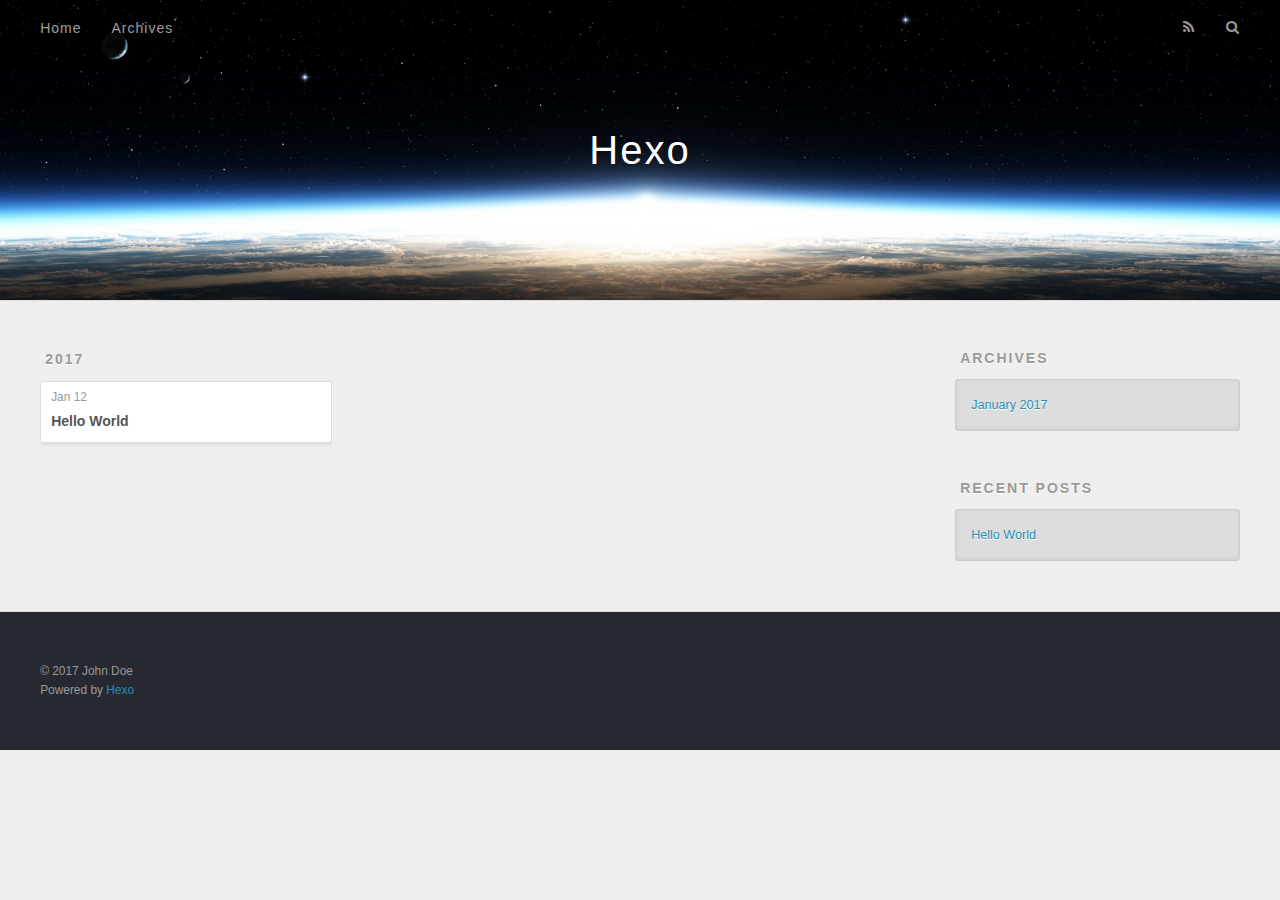
==== archives/index.html @ 36aadfd7 "build" ====
<!DOCTYPE html>
<html>
<head>
  <meta charset="utf-8">
  
  <title>Archives | Hexo</title>
  <meta name="viewport" content="width=device-width, initial-scale=1, maximum-scale=1">
  <meta property="og:type" content="website">
<meta property="og:title" content="Hexo">
<meta property="og:url" content="http://yoursite.com/archives/index.html">
<meta property="og:site_name" content="Hexo">
<meta name="twitter:card" content="summary">
<meta name="twitter:title" content="Hexo">
  
    <link rel="alternate" href="/atom.xml" title="Hexo" type="application/atom+xml">
  
  
    <link rel="icon" href="/favicon.png">
  
  
    <link href="//fonts.googleapis.com/css?family=Source+Code+Pro" rel="stylesheet" type="text/css">
  
  <link rel="stylesheet" href="/css/style.css">
  

</head>

<body>
  <div id="container">
    <div id="wrap">
      <header id="header">
  <div id="banner"></div>
  <div id="header-outer" class="outer">
    <div id="header-title" class="inner">
      <h1 id="logo-wrap">
        <a href="/" id="logo">Hexo</a>
      </h1>
      
    </div>
    <div id="header-inner" class="inner">
      <nav id="main-nav">
        <a id="main-nav-toggle" class="nav-icon"></a>
        
          <a class="main-nav-link" href="/">Home</a>
        
          <a class="main-nav-link" href="/archives">Archives</a>
        
      </nav>
      <nav id="sub-nav">
        
          <a id="nav-rss-link" class="nav-icon" href="/atom.xml" title="RSS Feed"></a>
        
        <a id="nav-search-btn" class="nav-icon" title="Search"></a>
      </nav>
      <div id="search-form-wrap">
        <form action="//google.com/search" method="get" accept-charset="UTF-8" class="search-form"><input type="search" name="q" results="0" class="search-form-input" placeholder="Search"><button type="submit" class="search-form-submit">&#xF002;</button><input type="hidden" name="sitesearch" value="http://yoursite.com"></form>
      </div>
    </div>
  </div>
</header>
      <div class="outer">
        <section id="main">
  
  
    
    
      
      
      <section class="archives-wrap">
        <div class="archive-year-wrap">
          <a href="/archives/2017" class="archive-year">2017</a>
        </div>
        <div class="archives">
    
    <article class="archive-article archive-type-post">
  <div class="archive-article-inner">
    <header class="archive-article-header">
      <a href="/2017/01/12/hello-world/" class="archive-article-date">
  <time datetime="2017-01-12T12:37:41.000Z" itemprop="datePublished">Jan 12</time>
</a>
      
  
    <h1 itemprop="name">
      <a class="archive-article-title" href="/2017/01/12/hello-world/">Hello World</a>
    </h1>
  

    </header>
  </div>
</article>
  
  
    </div></section>
  

</section>
        
          <aside id="sidebar">
  
    

  
    

  
    
  
    
  <div class="widget-wrap">
    <h3 class="widget-title">Archives</h3>
    <div class="widget">
      <ul class="archive-list"><li class="archive-list-item"><a class="archive-list-link" href="/archives/2017/01/">January 2017</a></li></ul>
    </div>
  </div>


  
    
  <div class="widget-wrap">
    <h3 class="widget-title">Recent Posts</h3>
    <div class="widget">
      <ul>
        
          <li>
            <a href="/2017/01/12/hello-world/">Hello World</a>
          </li>
        
      </ul>
    </div>
  </div>

  
</aside>
        
      </div>
      <footer id="footer">
  
  <div class="outer">
    <div id="footer-info" class="inner">
      &copy; 2017 John Doe<br>
      Powered by <a href="http://hexo.io/" target="_blank">Hexo</a>
    </div>
  </div>
</footer>
    </div>
    <nav id="mobile-nav">
  
    <a href="/" class="mobile-nav-link">Home</a>
  
    <a href="/archives" class="mobile-nav-link">Archives</a>
  
</nav>
    

<script src="//ajax.googleapis.com/ajax/libs/jquery/2.0.3/jquery.min.js"></script>


  <link rel="stylesheet" href="/fancybox/jquery.fancybox.css">
  <script src="/fancybox/jquery.fancybox.pack.js"></script>


<script src="/js/script.js"></script>

  </div>
</body>
</html>
---- css/style.css ----
body {
  width: 100%;
}
body:before,
body:after {
  content: "";
  display: table;
}
body:after {
  clear: both;
}
html,
body,
div,
span,
applet,
object,
iframe,
h1,
h2,
h3,
h4,
h5,
h6,
p,
blockquote,
pre,
a,
abbr,
acronym,
address,
big,
cite,
code,
del,
dfn,
em,
img,
ins,
kbd,
q,
s,
samp,
small,
strike,
strong,
sub,
sup,
tt,
var,
dl,
dt,
dd,
ol,
ul,
li,
fieldset,
form,
label,
legend,
table,
caption,
tbody,
tfoot,
thead,
tr,
th,
td {
  margin: 0;
  padding: 0;
  border: 0;
  outline: 0;
  font-weight: inherit;
  font-style: inherit;
  font-family: inherit;
  font-size: 100%;
  vertical-align: baseline;
}
body {
  line-height: 1;
  color: #000;
  background: #fff;
}
ol,
ul {
  list-style: none;
}
table {
  border-collapse: separate;
  border-spacing: 0;
  vertical-align: middle;
}
caption,
th,
td {
  text-align: left;
  font-weight: normal;
  vertical-align: middle;
}
a img {
  border: none;
}
input,
button {
  margin: 0;
  padding: 0;
}
input::-moz-focus-inner,
button::-moz-focus-inner {
  border: 0;
  padding: 0;
}
@font-face {
  font-family: FontAwesome;
  font-style: normal;
  font-weight: normal;
  src: url("fonts/fontawesome-webfont.eot?v=#4.0.3");
  src: url("fonts/fontawesome-webfont.eot?#iefix&v=#4.0.3") format("embedded-opentype"), url("fonts/fontawesome-webfont.woff?v=#4.0.3") format("woff"), url("fonts/fontawesome-webfont.ttf?v=#4.0.3") format("truetype"), url("fonts/fontawesome-webfont.svg#fontawesomeregular?v=#4.0.3") format("svg");
}
html,
body,
#container {
  height: 100%;
}
body {
  background: #eee;
  font: 14px "Helvetica Neue", Helvetica, Arial, sans-serif;
  -webkit-text-size-adjust: 100%;
}
.outer {
  max-width: 1220px;
  margin: 0 auto;
  padding: 0 20px;
}
.outer:before,
.outer:after {
  content: "";
  display: table;
}
.outer:after {
  clear: both;
}
.inner {
  display: inline;
  float: left;
  width: 98.33333333333333%;
  margin: 0 0.833333333333333%;
}
.left,
.alignleft {
  float: left;
}
.right,
.alignright {
  float: right;
}
.clear {
  clear: both;
}
#container {
  position: relative;
}
.mobile-nav-on {
  overflow: hidden;
}
#wrap {
  height: 100%;
  width: 100%;
  position: absolute;
  top: 0;
  left: 0;
  -webkit-transition: 0.2s ease-out;
  -moz-transition: 0.2s ease-out;
  -ms-transition: 0.2s ease-out;
  transition: 0.2s ease-out;
  z-index: 1;
  background: #eee;
}
.mobile-nav-on #wrap {
  left: 280px;
}
@media screen and (min-width: 768px) {
  #main {
    display: inline;
    float: left;
    width: 73.33333333333333%;
    margin: 0 0.833333333333333%;
  }
}
.article-date,
.article-category-link,
.archive-year,
.widget-title {
  text-decoration: none;
  text-transform: uppercase;
  letter-spacing: 2px;
  color: #999;
  margin-bottom: 1em;
  margin-left: 5px;
  line-height: 1em;
  text-shadow: 0 1px #fff;
  font-weight: bold;
}
.article-inner,
.archive-article-inner {
  background: #fff;
  -webkit-box-shadow: 1px 2px 3px #ddd;
  box-shadow: 1px 2px 3px #ddd;
  border: 1px solid #ddd;
  border-radius: 3px;
}
.article-entry h1,
.widget h1 {
  font-size: 2em;
}
.article-entry h2,
.widget h2 {
  font-size: 1.5em;
}
.article-entry h3,
.widget h3 {
  font-size: 1.3em;
}
.article-entry h4,
.widget h4 {
  font-size: 1.2em;
}
.article-entry h5,
.widget h5 {
  font-size: 1em;
}
.article-entry h6,
.widget h6 {
  font-size: 1em;
  color: #999;
}
.article-entry hr,
.widget hr {
  border: 1px dashed #ddd;
}
.article-entry strong,
.widget strong {
  font-weight: bold;
}
.article-entry em,
.widget em,
.article-entry cite,
.widget cite {
  font-style: italic;
}
.article-entry sup,
.widget sup,
.article-entry sub,
.widget sub {
  font-size: 0.75em;
  line-height: 0;
  position: relative;
  vertical-align: baseline;
}
.article-entry sup,
.widget sup {
  top: -0.5em;
}
.article-entry sub,
.widget sub {
  bottom: -0.2em;
}
.article-entry small,
.widget small {
  font-size: 0.85em;
}
.article-entry acronym,
.widget acronym,
.article-entry abbr,
.widget abbr {
  border-bottom: 1px dotted;
}
.article-entry ul,
.widget ul,
.article-entry ol,
.widget ol,
.article-entry dl,
.widget dl {
  margin: 0 20px;
  line-height: 1.6em;
}
.article-entry ul ul,
.widget ul ul,
.article-entry ol ul,
.widget ol ul,
.article-entry ul ol,
.widget ul ol,
.article-entry ol ol,
.widget ol ol {
  margin-top: 0;
  margin-bottom: 0;
}
.article-entry ul,
.widget ul {
  list-style: disc;
}
.article-entry ol,
.widget ol {
  list-style: decimal;
}
.article-entry dt,
.widget dt {
  font-weight: bold;
}
#header {
  height: 300px;
  position: relative;
  border-bottom: 1px solid #ddd;
}
#header:before,
#header:after {
  content: "";
  position: absolute;
  left: 0;
  right: 0;
  height: 40px;
}
#header:before {
  top: 0;
  background: -webkit-linear-gradient(rgba(0,0,0,0.2), transparent);
  background: -moz-linear-gradient(rgba(0,0,0,0.2), transparent);
  background: -ms-linear-gradient(rgba(0,0,0,0.2), transparent);
  background: linear-gradient(rgba(0,0,0,0.2), transparent);
}
#header:after {
  bottom: 0;
  background: -webkit-linear-gradient(transparent, rgba(0,0,0,0.2));
  background: -moz-linear-gradient(transparent, rgba(0,0,0,0.2));
  background: -ms-linear-gradient(transparent, rgba(0,0,0,0.2));
  background: linear-gradient(transparent, rgba(0,0,0,0.2));
}
#header-outer {
  height: 100%;
  position: relative;
}
#header-inner {
  position: relative;
  overflow: hidden;
}
#banner {
  position: absolute;
  top: 0;
  left: 0;
  width: 100%;
  height: 100%;
  background: url("images/banner.jpg") center #000;
  -webkit-background-size: cover;
  -moz-background-size: cover;
  background-size: cover;
  z-index: -1;
}
#header-title {
  text-align: center;
  height: 40px;
  position: absolute;
  top: 50%;
  left: 0;
  margin-top: -20px;
}
#logo,
#subtitle {
  text-decoration: none;
  color: #fff;
  font-weight: 300;
  text-shadow: 0 1px 4px rgba(0,0,0,0.3);
}
#logo {
  font-size: 40px;
  line-height: 40px;
  letter-spacing: 2px;
}
#subtitle {
  font-size: 16px;
  line-height: 16px;
  letter-spacing: 1px;
}
#subtitle-wrap {
  margin-top: 16px;
}
#main-nav {
  float: left;
  margin-left: -15px;
}
.nav-icon,
.main-nav-link {
  float: left;
  color: #fff;
  opacity: 0.6;
  text-decoration: none;
  text-shadow: 0 1px rgba(0,0,0,0.2);
  -webkit-transition: opacity 0.2s;
  -moz-transition: opacity 0.2s;
  -ms-transition: opacity 0.2s;
  transition: opacity 0.2s;
  display: block;
  padding: 20px 15px;
}
.nav-icon:hover,
.main-nav-link:hover {
  opacity: 1;
}
.nav-icon {
  font-family: FontAwesome;
  text-align: center;
  font-size: 14px;
  width: 14px;
  height: 14px;
  padding: 20px 15px;
  position: relative;
  cursor: pointer;
}
.main-nav-link {
  font-weight: 300;
  letter-spacing: 1px;
}
@media screen and (max-width: 479px) {
  .main-nav-link {
    display: none;
  }
}
#main-nav-toggle {
  display: none;
}
#main-nav-toggle:before {
  content: "\f0c9";
}
@media screen and (max-width: 479px) {
  #main-nav-toggle {
    display: block;
  }
}
#sub-nav {
  float: right;
  margin-right: -15px;
}
#nav-rss-link:before {
  content: "\f09e";
}
#nav-search-btn:before {
  content: "\f002";
}
#search-form-wrap {
  position: absolute;
  top: 15px;
  width: 150px;
  height: 30px;
  right: -150px;
  opacity: 0;
  -webkit-transition: 0.2s ease-out;
  -moz-transition: 0.2s ease-out;
  -ms-transition: 0.2s ease-out;
  transition: 0.2s ease-out;
}
#search-form-wrap.on {
  opacity: 1;
  right: 0;
}
@media screen and (max-width: 479px) {
  #search-form-wrap {
    width: 100%;
    right: -100%;
  }
}
.search-form {
  position: absolute;
  top: 0;
  left: 0;
  right: 0;
  background: #fff;
  padding: 5px 15px;
  border-radius: 15px;
  -webkit-box-shadow: 0 0 10px rgba(0,0,0,0.3);
  box-shadow: 0 0 10px rgba(0,0,0,0.3);
}
.search-form-input {
  border: none;
  background: none;
  color: #555;
  width: 100%;
  font: 13px "Helvetica Neue", Helvetica, Arial, sans-serif;
  outline: none;
}
.search-form-input::-webkit-search-results-decoration,
.search-form-input::-webkit-search-cancel-button {
  -webkit-appearance: none;
}
.search-form-submit {
  position: absolute;
  top: 50%;
  right: 10px;
  margin-top: -7px;
  font: 13px FontAwesome;
  border: none;
  background: none;
  color: #bbb;
  cursor: pointer;
}
.search-form-submit:hover,
.search-form-submit:focus {
  color: #777;
}
.article {
  margin: 50px 0;
}
.article-inner {
  overflow: hidden;
}
.article-meta:before,
.article-meta:after {
  content: "";
  display: table;
}
.article-meta:after {
  clear: both;
}
.article-date {
  float: left;
}
.article-category {
  float: left;
  line-height: 1em;
  color: #ccc;
  text-shadow: 0 1px #fff;
  margin-left: 8px;
}
.article-category:before {
  content: "\2022";
}
.article-category-link {
  margin: 0 12px 1em;
}
.article-header {
  padding: 20px 20px 0;
}
.article-title {
  text-decoration: none;
  font-size: 2em;
  font-weight: bold;
  color: #555;
  line-height: 1.1em;
  -webkit-transition: color 0.2s;
  -moz-transition: color 0.2s;
  -ms-transition: color 0.2s;
  transition: color 0.2s;
}
a.article-title:hover {
  color: #258fb8;
}
.article-entry {
  color: #555;
  padding: 0 20px;
}
.article-entry:before,
.article-entry:after {
  content: "";
  display: table;
}
.article-entry:after {
  clear: both;
}
.article-entry p,
.article-entry table {
  line-height: 1.6em;
  margin: 1.6em 0;
}
.article-entry h1,
.article-entry h2,
.article-entry h3,
.article-entry h4,
.article-entry h5,
.article-entry h6 {
  font-weight: bold;
}
.article-entry h1,
.article-entry h2,
.article-entry h3,
.article-entry h4,
.article-entry h5,
.article-entry h6 {
  line-height: 1.1em;
  margin: 1.1em 0;
}
.article-entry a {
  color: #258fb8;
  text-decoration: none;
}
.article-entry a:hover {
  text-decoration: underline;
}
.article-entry ul,
.article-entry ol,
.article-entry dl {
  margin-top: 1.6em;
  margin-bottom: 1.6em;
}
.article-entry img,
.article-entry video {
  max-width: 100%;
  height: auto;
  display: block;
  margin: auto;
}
.article-entry iframe {
  border: none;
}
.article-entry table {
  width: 100%;
  border-collapse: collapse;
  border-spacing: 0;
}
.article-entry th {
  font-weight: bold;
  border-bottom: 3px solid #ddd;
  padding-bottom: 0.5em;
}
.article-entry td {
  border-bottom: 1px solid #ddd;
  padding: 10px 0;
}
.article-entry blockquote {
  font-family: Georgia, "Times New Roman", serif;
  font-size: 1.4em;
  margin: 1.6em 20px;
  text-align: center;
}
.article-entry blockquote footer {
  font-size: 14px;
  margin: 1.6em 0;
  font-family: "Helvetica Neue", Helvetica, Arial, sans-serif;
}
.article-entry blockquote footer cite:before {
  content: "—";
  padding: 0 0.5em;
}
.article-entry .pullquote {
  text-align: left;
  width: 45%;
  margin: 0;
}
.article-entry .pullquote.left {
  margin-left: 0.5em;
  margin-right: 1em;
}
.article-entry .pullquote.right {
  margin-right: 0.5em;
  margin-left: 1em;
}
.article-entry .caption {
  color: #999;
  display: block;
  font-size: 0.9em;
  margin-top: 0.5em;
  position: relative;
  text-align: center;
}
.article-entry .video-container {
  position: relative;
  padding-top: 56.25%;
  height: 0;
  overflow: hidden;
}
.article-entry .video-container iframe,
.article-entry .video-container object,
.article-entry .video-container embed {
  position: absolute;
  top: 0;
  left: 0;
  width: 100%;
  height: 100%;
  margin-top: 0;
}
.article-more-link a {
  display: inline-block;
  line-height: 1em;
  padding: 6px 15px;
  border-radius: 15px;
  background: #eee;
  color: #999;
  text-shadow: 0 1px #fff;
  text-decoration: none;
}
.article-more-link a:hover {
  background: #258fb8;
  color: #fff;
  text-decoration: none;
  text-shadow: 0 1px #1e7293;
}
.article-footer {
  font-size: 0.85em;
  line-height: 1.6em;
  border-top: 1px solid #ddd;
  padding-top: 1.6em;
  margin: 0 20px 20px;
}
.article-footer:before,
.article-footer:after {
  content: "";
  display: table;
}
.article-footer:after {
  clear: both;
}
.article-footer a {
  color: #999;
  text-decoration: none;
}
.article-footer a:hover {
  color: #555;
}
.article-tag-list-item {
  float: left;
  margin-right: 10px;
}
.article-tag-list-link:before {
  content: "#";
}
.article-comment-link {
  float: right;
}
.article-comment-link:before {
  content: "\f075";
  font-family: FontAwesome;
  padding-right: 8px;
}
.article-share-link {
  cursor: pointer;
  float: right;
  margin-left: 20px;
}
.article-share-link:before {
  content: "\f064";
  font-family: FontAwesome;
  padding-right: 6px;
}
#article-nav {
  position: relative;
}
#article-nav:before,
#article-nav:after {
  content: "";
  display: table;
}
#article-nav:after {
  clear: both;
}
@media screen and (min-width: 768px) {
  #article-nav {
    margin: 50px 0;
  }
  #article-nav:before {
    width: 8px;
    height: 8px;
    position: absolute;
    top: 50%;
    left: 50%;
    margin-top: -4px;
    margin-left: -4px;
    content: "";
    border-radius: 50%;
    background: #ddd;
    -webkit-box-shadow: 0 1px 2px #fff;
    box-shadow: 0 1px 2px #fff;
  }
}
.article-nav-link-wrap {
  text-decoration: none;
  text-shadow: 0 1px #fff;
  color: #999;
  -webkit-box-sizing: border-box;
  -moz-box-sizing: border-box;
  box-sizing: border-box;
  margin-top: 50px;
  text-align: center;
  display: block;
}
.article-nav-link-wrap:hover {
  color: #555;
}
@media screen and (min-width: 768px) {
  .article-nav-link-wrap {
    width: 50%;
    margin-top: 0;
  }
}
@media screen and (min-width: 768px) {
  #article-nav-newer {
    float: left;
    text-align: right;
    padding-right: 20px;
  }
}
@media screen and (min-width: 768px) {
  #article-nav-older {
    float: right;
    text-align: left;
    padding-left: 20px;
  }
}
.article-nav-caption {
  text-transform: uppercase;
  letter-spacing: 2px;
  color: #ddd;
  line-height: 1em;
  font-weight: bold;
}
#article-nav-newer .article-nav-caption {
  margin-right: -2px;
}
.article-nav-title {
  font-size: 0.85em;
  line-height: 1.6em;
  margin-top: 0.5em;
}
.article-share-box {
  position: absolute;
  display: none;
  background: #fff;
  -webkit-box-shadow: 1px 2px 10px rgba(0,0,0,0.2);
  box-shadow: 1px 2px 10px rgba(0,0,0,0.2);
  border-radius: 3px;
  margin-left: -145px;
  overflow: hidden;
  z-index: 1;
}
.article-share-box.on {
  display: block;
}
.article-share-input {
  width: 100%;
  background: none;
  -webkit-box-sizing: border-box;
  -moz-box-sizing: border-box;
  box-sizing: border-box;
  font: 14px "Helvetica Neue", Helvetica, Arial, sans-serif;
  padding: 0 15px;
  color: #555;
  outline: none;
  border: 1px solid #ddd;
  border-radius: 3px 3px 0 0;
  height: 36px;
  line-height: 36px;
}
.article-share-links {
  background: #eee;
}
.article-share-links:before,
.article-share-links:after {
  content: "";
  display: table;
}
.article-share-links:after {
  clear: both;
}
.article-share-twitter,
.article-share-facebook,
.article-share-pinterest,
.article-share-google {
  width: 50px;
  height: 36px;
  display: block;
  float: left;
  position: relative;
  color: #999;
  text-shadow: 0 1px #fff;
}
.article-share-twitter:before,
.article-share-facebook:before,
.article-share-pinterest:before,
.article-share-google:before {
  font-size: 20px;
  font-family: FontAwesome;
  width: 20px;
  height: 20px;
  position: absolute;
  top: 50%;
  left: 50%;
  margin-top: -10px;
  margin-left: -10px;
  text-align: center;
}
.article-share-twitter:hover,
.article-share-facebook:hover,
.article-share-pinterest:hover,
.article-share-google:hover {
  color: #fff;
}
.article-share-twitter:before {
  content: "\f099";
}
.article-share-twitter:hover {
  background: #00aced;
  text-shadow: 0 1px #008abe;
}
.article-share-facebook:before {
  content: "\f09a";
}
.article-share-facebook:hover {
  background: #3b5998;
  text-shadow: 0 1px #2f477a;
}
.article-share-pinterest:before {
  content: "\f0d2";
}
.article-share-pinterest:hover {
  background: #cb2027;
  text-shadow: 0 1px #a21a1f;
}
.article-share-google:before {
  content: "\f0d5";
}
.article-share-google:hover {
  background: #dd4b39;
  text-shadow: 0 1px #be3221;
}
.article-gallery {
  background: #000;
  position: relative;
}
.article-gallery-photos {
  position: relative;
  overflow: hidden;
}
.article-gallery-img {
  display: none;
  max-width: 100%;
}
.article-gallery-img:first-child {
  display: block;
}
.article-gallery-img.loaded {
  position: absolute;
  display: block;
}
.article-gallery-img img {
  display: block;
  max-width: 100%;
  margin: 0 auto;
}
#comments {
  background: #fff;
  -webkit-box-shadow: 1px 2px 3px #ddd;
  box-shadow: 1px 2px 3px #ddd;
  padding: 20px;
  border: 1px solid #ddd;
  border-radius: 3px;
  margin: 50px 0;
}
#comments a {
  color: #258fb8;
}
.archives-wrap {
  margin: 50px 0;
}
.archives:before,
.archives:after {
  content: "";
  display: table;
}
.archives:after {
  clear: both;
}
.archive-year-wrap {
  margin-bottom: 1em;
}
.archives {
  -webkit-column-gap: 10px;
  -moz-column-gap: 10px;
  column-gap: 10px;
}
@media screen and (min-width: 480px) and (max-width: 767px) {
  .archives {
    -webkit-column-count: 2;
    -moz-column-count: 2;
    column-count: 2;
  }
}
@media screen and (min-width: 768px) {
  .archives {
    -webkit-column-count: 3;
    -moz-column-count: 3;
    column-count: 3;
  }
}
.archive-article {
  -webkit-column-break-inside: avoid;
  page-break-inside: avoid;
  overflow: hidden;
  break-inside: avoid-column;
}
.archive-article-inner {
  padding: 10px;
  margin-bottom: 15px;
}
.archive-article-title {
  text-decoration: none;
  font-weight: bold;
  color: #555;
  -webkit-transition: color 0.2s;
  -moz-transition: color 0.2s;
  -ms-transition: color 0.2s;
  transition: color 0.2s;
  line-height: 1.6em;
}
.archive-article-title:hover {
  color: #258fb8;
}
.archive-article-footer {
  margin-top: 1em;
}
.archive-article-date {
  color: #999;
  text-decoration: none;
  font-size: 0.85em;
  line-height: 1em;
  margin-bottom: 0.5em;
  display: block;
}
#page-nav {
  margin: 50px auto;
  background: #fff;
  -webkit-box-shadow: 1px 2px 3px #ddd;
  box-shadow: 1px 2px 3px #ddd;
  border: 1px solid #ddd;
  border-radius: 3px;
  text-align: center;
  color: #999;
  overflow: hidden;
}
#page-nav:before,
#page-nav:after {
  content: "";
  display: table;
}
#page-nav:after {
  clear: both;
}
#page-nav a,
#page-nav span {
  padding: 10px 20px;
  line-height: 1;
  height: 2ex;
}
#page-nav a {
  color: #999;
  text-decoration: none;
}
#page-nav a:hover {
  background: #999;
  color: #fff;
}
#page-nav .prev {
  float: left;
}
#page-nav .next {
  float: right;
}
#page-nav .page-number {
  display: inline-block;
}
@media screen and (max-width: 479px) {
  #page-nav .page-number {
    display: none;
  }
}
#page-nav .current {
  color: #555;
  font-weight: bold;
}
#page-nav .space {
  color: #ddd;
}
#footer {
  background: #262a30;
  padding: 50px 0;
  border-top: 1px solid #ddd;
  color: #999;
}
#footer a {
  color: #258fb8;
  text-decoration: none;
}
#footer a:hover {
  text-decoration: underline;
}
#footer-info {
  line-height: 1.6em;
  font-size: 0.85em;
}
.article-entry pre,
.article-entry .highlight {
  background: #2d2d2d;
  margin: 0 -20px;
  padding: 15px 20px;
  border-style: solid;
  border-color: #ddd;
  border-width: 1px 0;
  overflow: auto;
  color: #ccc;
  line-height: 22.400000000000002px;
}
.article-entry .highlight .gutter pre,
.article-entry .gist .gist-file .gist-data .line-numbers {
  color: #666;
  font-size: 0.85em;
}
.article-entry pre,
.article-entry code {
  font-family: "Source Code Pro", Consolas, Monaco, Menlo, Consolas, monospace;
}
.article-entry code {
  background: #eee;
  text-shadow: 0 1px #fff;
  padding: 0 0.3em;
}
.article-entry pre code {
  background: none;
  text-shadow: none;
  padding: 0;
}
.article-entry .highlight pre {
  border: none;
  margin: 0;
  padding: 0;
}
.article-entry .highlight table {
  margin: 0;
  width: auto;
}
.article-entry .highlight td {
  border: none;
  padding: 0;
}
.article-entry .highlight figcaption {
  font-size: 0.85em;
  color: #999;
  line-height: 1em;
  margin-bottom: 1em;
}
.article-entry .highlight figcaption:before,
.article-entry .highlight figcaption:after {
  content: "";
  display: table;
}
.article-entry .highlight figcaption:after {
  clear: both;
}
.article-entry .highlight figcaption a {
  float: right;
}
.article-entry .highlight .gutter pre {
  text-align: right;
  padding-right: 20px;
}
.article-entry .highlight .line {
  height: 22.400000000000002px;
}
.article-entry .highlight .line.marked {
  background: #515151;
}
.article-entry .gist {
  margin: 0 -20px;
  border-style: solid;
  border-color: #ddd;
  border-width: 1px 0;
  background: #2d2d2d;
  padding: 15px 20px 15px 0;
}
.article-entry .gist .gist-file {
  border: none;
  font-family: "Source Code Pro", Consolas, Monaco, Menlo, Consolas, monospace;
  margin: 0;
}
.article-entry .gist .gist-file .gist-data {
  background: none;
  border: none;
}
.article-entry .gist .gist-file .gist-data .line-numbers {
  background: none;
  border: none;
  padding: 0 20px 0 0;
}
.article-entry .gist .gist-file .gist-data .line-data {
  padding: 0 !important;
}
.article-entry .gist .gist-file .highlight {
  margin: 0;
  padding: 0;
  border: none;
}
.article-entry .gist .gist-file .gist-meta {
  background: #2d2d2d;
  color: #999;
  font: 0.85em "Helvetica Neue", Helvetica, Arial, sans-serif;
  text-shadow: 0 0;
  padding: 0;
  margin-top: 1em;
  margin-left: 20px;
}
.article-entry .gist .gist-file .gist-meta a {
  color: #258fb8;
  font-weight: normal;
}
.article-entry .gist .gist-file .gist-meta a:hover {
  text-decoration: underline;
}
pre .comment,
pre .title {
  color: #999;
}
pre .variable,
pre .attribute,
pre .tag,
pre .regexp,
pre .ruby .constant,
pre .xml .tag .title,
pre .xml .pi,
pre .xml .doctype,
pre .html .doctype,
pre .css .id,
pre .css .class,
pre .css .pseudo {
  color: #f2777a;
}
pre .number,
pre .preprocessor,
pre .built_in,
pre .literal,
pre .params,
pre .constant {
  color: #f99157;
}
pre .class,
pre .ruby .class .title,
pre .css .rules .attribute {
  color: #9c9;
}
pre .string,
pre .value,
pre .inheritance,
pre .header,
pre .ruby .symbol,
pre .xml .cdata {
  color: #9c9;
}
pre .css .hexcolor {
  color: #6cc;
}
pre .function,
pre .python .decorator,
pre .python .title,
pre .ruby .function .title,
pre .ruby .title .keyword,
pre .perl .sub,
pre .javascript .title,
pre .coffeescript .title {
  color: #69c;
}
pre .keyword,
pre .javascript .function {
  color: #c9c;
}
@media screen and (max-width: 479px) {
  #mobile-nav {
    position: absolute;
    top: 0;
    left: 0;
    width: 280px;
    height: 100%;
    background: #191919;
    border-right: 1px solid #fff;
  }
}
@media screen and (max-width: 479px) {
  .mobile-nav-link {
    display: block;
    color: #999;
    text-decoration: none;
    padding: 15px 20px;
    font-weight: bold;
  }
  .mobile-nav-link:hover {
    color: #fff;
  }
}
@media screen and (min-width: 768px) {
  #sidebar {
    display: inline;
    float: left;
    width: 23.333333333333332%;
    margin: 0 0.833333333333333%;
  }
}
.widget-wrap {
  margin: 50px 0;
}
.widget {
  color: #777;
  text-shadow: 0 1px #fff;
  background: #ddd;
  -webkit-box-shadow: 0 -1px 4px #ccc inset;
  box-shadow: 0 -1px 4px #ccc inset;
  border: 1px solid #ccc;
  padding: 15px;
  border-radius: 3px;
}
.widget a {
  color: #258fb8;
  text-decoration: none;
}
.widget a:hover {
  text-decoration: underline;
}
.widget ul ul,
.widget ol ul,
.widget dl ul,
.widget ul ol,
.widget ol ol,
.widget dl ol,
.widget ul dl,
.widget ol dl,
.widget dl dl {
  margin-left: 15px;
  list-style: disc;
}
.widget {
  line-height: 1.6em;
  word-wrap: break-word;
  font-size: 0.9em;
}
.widget ul,
.widget ol {
  list-style: none;
  margin: 0;
}
.widget ul ul,
.widget ol ul,
.widget ul ol,
.widget ol ol {
  margin: 0 20px;
}
.widget ul ul,
.widget ol ul {
  list-style: disc;
}
.widget ul ol,
.widget ol ol {
  list-style: decimal;
}
.category-list-count,
.tag-list-count,
.archive-list-count {
  padding-left: 5px;
  color: #999;
  font-size: 0.85em;
}
.category-list-count:before,
.tag-list-count:before,
.archive-list-count:before {
  content: "(";
}
.category-list-count:after,
.tag-list-count:after,
.archive-list-count:after {
  content: ")";
}
.tagcloud a {
  margin-right: 5px;
  display: inline-block;
}
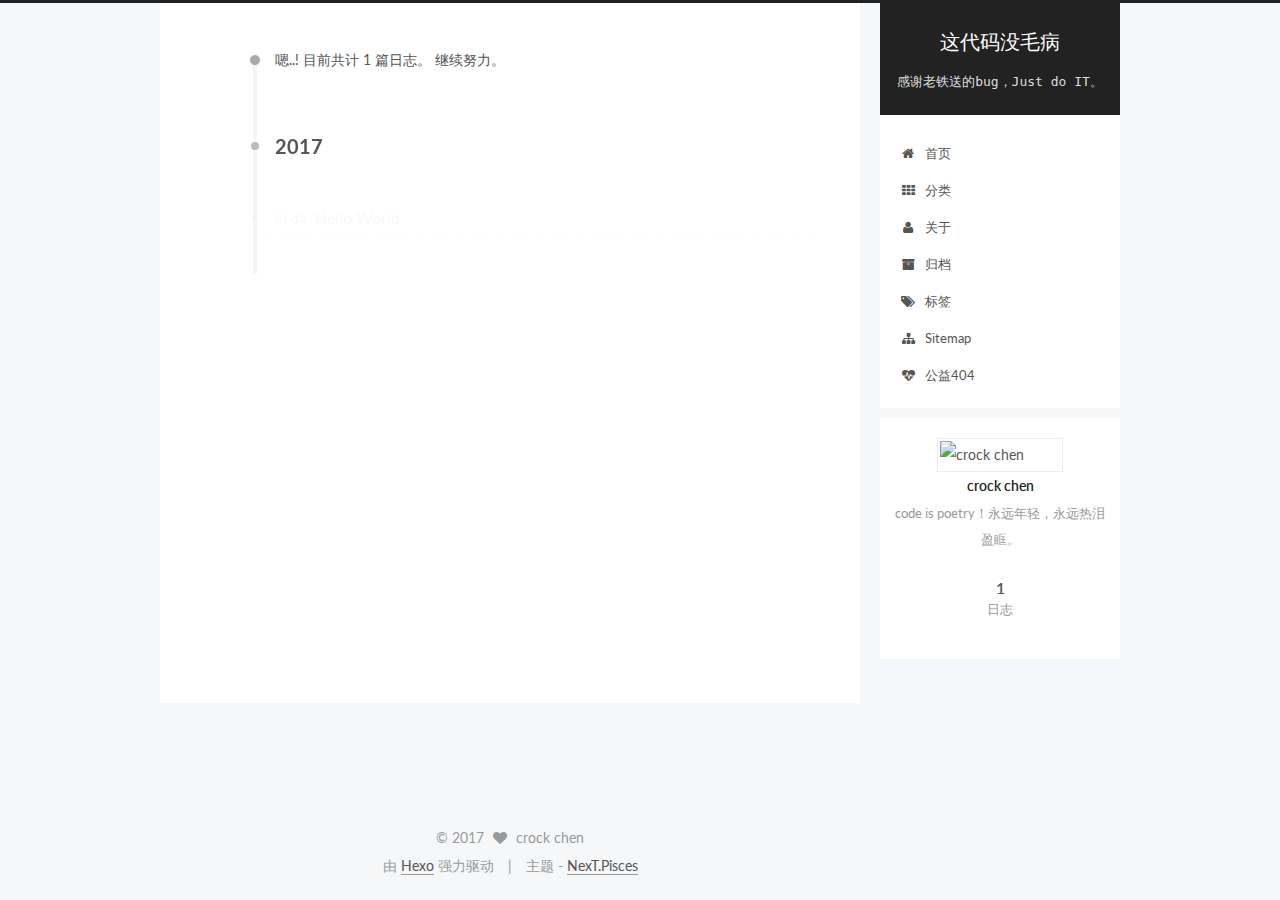
==== commit a91678de: "更新主题" ====
--- a/archives/index.html
+++ b/archives/index.html
@@ -1,166 +1,562 @@
-<!DOCTYPE html>
-<html>
+<!doctype html>
+
+
+
+  
+
+
+<html class="theme-next pisces use-motion" lang="zh-Hans">
 <head>
-  <meta charset="utf-8">
-  
-  <title>Archives | Hexo</title>
-  <meta name="viewport" content="width=device-width, initial-scale=1, maximum-scale=1">
-  <meta property="og:type" content="website">
-<meta property="og:title" content="Hexo">
+  <meta charset="UTF-8"/>
+<meta http-equiv="X-UA-Compatible" content="IE=edge" />
+<meta name="viewport" content="width=device-width, initial-scale=1, maximum-scale=1"/>
+
+
+
+<meta http-equiv="Cache-Control" content="no-transform" />
+<meta http-equiv="Cache-Control" content="no-siteapp" />
+
+
+
+
+
+
+
+
+
+
+
+
+  
+  
+  <link href="/lib/fancybox/source/jquery.fancybox.css?v=2.1.5" rel="stylesheet" type="text/css" />
+
+
+
+
+  
+  
+  
+  
+
+  
+    
+    
+  
+
+  
+
+  
+
+  
+
+  
+
+  
+    
+    
+    <link href="//fonts.googleapis.com/css?family=Lato:300,300italic,400,400italic,700,700italic&subset=latin,latin-ext" rel="stylesheet" type="text/css">
+  
+
+
+
+
+
+
+<link href="/lib/font-awesome/css/font-awesome.min.css?v=4.6.2" rel="stylesheet" type="text/css" />
+
+<link href="/css/main.css?v=5.1.0" rel="stylesheet" type="text/css" />
+
+
+  <meta name="keywords" content="Hexo, NexT" />
+
+
+
+
+
+
+
+
+  <link rel="shortcut icon" type="image/x-icon" href="/favicon.ico?v=5.1.0" />
+
+
+
+
+
+
+<meta name="description" content="code is poetry！永远年轻，永远热泪盈眶。">
+<meta property="og:type" content="website">
+<meta property="og:title" content="这代码没毛病">
 <meta property="og:url" content="http://yoursite.com/archives/index.html">
-<meta property="og:site_name" content="Hexo">
+<meta property="og:site_name" content="这代码没毛病">
+<meta property="og:description" content="code is poetry！永远年轻，永远热泪盈眶。">
 <meta name="twitter:card" content="summary">
-<meta name="twitter:title" content="Hexo">
-  
-    <link rel="alternate" href="/atom.xml" title="Hexo" type="application/atom+xml">
-  
-  
-    <link rel="icon" href="/favicon.png">
-  
-  
-    <link href="//fonts.googleapis.com/css?family=Source+Code+Pro" rel="stylesheet" type="text/css">
-  
-  <link rel="stylesheet" href="/css/style.css">
-  
-
+<meta name="twitter:title" content="这代码没毛病">
+<meta name="twitter:description" content="code is poetry！永远年轻，永远热泪盈眶。">
+
+
+
+<script type="text/javascript" id="hexo.configurations">
+  var NexT = window.NexT || {};
+  var CONFIG = {
+    root: '/',
+    scheme: 'Pisces',
+    sidebar: {"position":"right","display":"post"},
+    fancybox: true,
+    motion: true,
+    duoshuo: {
+      userId: '0',
+      author: '博主'
+    },
+    algolia: {
+      applicationID: '',
+      apiKey: '',
+      indexName: '',
+      hits: {"per_page":10},
+      labels: {"input_placeholder":"Search for Posts","hits_empty":"We didn't find any results for the search: ${query}","hits_stats":"${hits} results found in ${time} ms"}
+    }
+  };
+</script>
+
+
+
+  <link rel="canonical" href="http://yoursite.com/archives/"/>
+
+
+
+
+
+  <title> 归档 | 这代码没毛病 </title>
 </head>
 
-<body>
-  <div id="container">
-    <div id="wrap">
-      <header id="header">
-  <div id="banner"></div>
-  <div id="header-outer" class="outer">
-    <div id="header-title" class="inner">
-      <h1 id="logo-wrap">
-        <a href="/" id="logo">Hexo</a>
+<body itemscope itemtype="http://schema.org/WebPage" lang="zh-Hans">
+
+  
+
+
+
+
+
+
+
+
+
+
+  
+  
+    
+  
+
+  <div class="container one-collumn sidebar-position-right  page-archive  ">
+    <div class="headband"></div>
+
+    <header id="header" class="header" itemscope itemtype="http://schema.org/WPHeader">
+      <div class="header-inner"><div class="site-meta ">
+  
+
+  <div class="custom-logo-site-title">
+    <a href="/"  class="brand" rel="start">
+      <span class="logo-line-before"><i></i></span>
+      <span class="site-title">这代码没毛病</span>
+      <span class="logo-line-after"><i></i></span>
+    </a>
+  </div>
+    
+      <p class="site-subtitle">感谢老铁送的bug，Just do IT。</p>
+    
+</div>
+
+<div class="site-nav-toggle">
+  <button>
+    <span class="btn-bar"></span>
+    <span class="btn-bar"></span>
+    <span class="btn-bar"></span>
+  </button>
+</div>
+
+<nav class="site-nav">
+  
+
+  
+    <ul id="menu" class="menu">
+      
+        
+        <li class="menu-item menu-item-home">
+          <a href="/" rel="section">
+            
+              <i class="menu-item-icon fa fa-fw fa-home"></i> <br />
+            
+            首页
+          </a>
+        </li>
+      
+        
+        <li class="menu-item menu-item-categories">
+          <a href="/categories" rel="section">
+            
+              <i class="menu-item-icon fa fa-fw fa-th"></i> <br />
+            
+            分类
+          </a>
+        </li>
+      
+        
+        <li class="menu-item menu-item-about">
+          <a href="/about" rel="section">
+            
+              <i class="menu-item-icon fa fa-fw fa-user"></i> <br />
+            
+            关于
+          </a>
+        </li>
+      
+        
+        <li class="menu-item menu-item-archives">
+          <a href="/archives" rel="section">
+            
+              <i class="menu-item-icon fa fa-fw fa-archive"></i> <br />
+            
+            归档
+          </a>
+        </li>
+      
+        
+        <li class="menu-item menu-item-tags">
+          <a href="/tags" rel="section">
+            
+              <i class="menu-item-icon fa fa-fw fa-tags"></i> <br />
+            
+            标签
+          </a>
+        </li>
+      
+        
+        <li class="menu-item menu-item-sitemap">
+          <a href="/sitemap.xml" rel="section">
+            
+              <i class="menu-item-icon fa fa-fw fa-sitemap"></i> <br />
+            
+            Sitemap
+          </a>
+        </li>
+      
+        
+        <li class="menu-item menu-item-commonweal">
+          <a href="/404.html" rel="section">
+            
+              <i class="menu-item-icon fa fa-fw fa-heartbeat"></i> <br />
+            
+            公益404
+          </a>
+        </li>
+      
+
+      
+    </ul>
+  
+
+  
+</nav>
+
+
+
+ </div>
+    </header>
+
+    <main id="main" class="main">
+      <div class="main-inner">
+        <div class="content-wrap">
+          <div id="content" class="content">
+            
+
+  <section id="posts" class="posts-collapse">
+    <span class="archive-move-on"></span>
+
+    <span class="archive-page-counter">
+      
+      
+      
+        
+      
+      嗯..! 目前共计 1 篇日志。 继续努力。
+    </span>
+
+    
+
+      
+      
+      
+
+      
+        
+        <div class="collection-title">
+          <h2 class="archive-year motion-element" id="archive-year-2017">2017</h2>
+        </div>
+      
+      
+
+      
+
+  <article class="post post-type-normal" itemscope itemtype="http://schema.org/Article">
+    <header class="post-header">
+
+      <h1 class="post-title">
+        
+            <a class="post-title-link" href="/2017/01/12/hello-world/" itemprop="url">
+              
+                <span itemprop="name">Hello World</span>
+              
+            </a>
+        
       </h1>
-      
-    </div>
-    <div id="header-inner" class="inner">
-      <nav id="main-nav">
-        <a id="main-nav-toggle" class="nav-icon"></a>
-        
-          <a class="main-nav-link" href="/">Home</a>
-        
-          <a class="main-nav-link" href="/archives">Archives</a>
-        
-      </nav>
-      <nav id="sub-nav">
-        
-          <a id="nav-rss-link" class="nav-icon" href="/atom.xml" title="RSS Feed"></a>
-        
-        <a id="nav-search-btn" class="nav-icon" title="Search"></a>
-      </nav>
-      <div id="search-form-wrap">
-        <form action="//google.com/search" method="get" accept-charset="UTF-8" class="search-form"><input type="search" name="q" results="0" class="search-form-input" placeholder="Search"><button type="submit" class="search-form-submit">&#xF002;</button><input type="hidden" name="sitesearch" value="http://yoursite.com"></form>
+
+      <div class="post-meta">
+        <time class="post-time" itemprop="dateCreated"
+              datetime="2017-01-12T20:37:41+08:00"
+              content="2017-01-12" >
+          01-12
+        </time>
       </div>
+
+    </header>
+  </article>
+
+
+
+    
+
+  </section>
+
+  
+
+
+          
+          </div>
+          
+
+
+          
+
+        </div>
+        
+          
+  
+  <div class="sidebar-toggle">
+    <div class="sidebar-toggle-line-wrap">
+      <span class="sidebar-toggle-line sidebar-toggle-line-first"></span>
+      <span class="sidebar-toggle-line sidebar-toggle-line-middle"></span>
+      <span class="sidebar-toggle-line sidebar-toggle-line-last"></span>
     </div>
   </div>
-</header>
-      <div class="outer">
-        <section id="main">
-  
-  
-    
-    
-      
-      
-      <section class="archives-wrap">
-        <div class="archive-year-wrap">
-          <a href="/archives/2017" class="archive-year">2017</a>
+
+  <aside id="sidebar" class="sidebar">
+    <div class="sidebar-inner">
+
+      
+
+      
+
+      <section class="site-overview sidebar-panel sidebar-panel-active">
+        <div class="site-author motion-element" itemprop="author" itemscope itemtype="http://schema.org/Person">
+          <img class="site-author-image" itemprop="image"
+               src="http://tva2.sinaimg.cn/crop.0.0.640.640.180/9b832efbjw8egbbr5nfb9j20hs0hsdgd.jpg"
+               alt="crock chen" />
+          <p class="site-author-name" itemprop="name">crock chen</p>
+          <p class="site-description motion-element" itemprop="description">code is poetry！永远年轻，永远热泪盈眶。</p>
         </div>
-        <div class="archives">
-    
-    <article class="archive-article archive-type-post">
-  <div class="archive-article-inner">
-    <header class="archive-article-header">
-      <a href="/2017/01/12/hello-world/" class="archive-article-date">
-  <time datetime="2017-01-12T12:37:41.000Z" itemprop="datePublished">Jan 12</time>
-</a>
-      
-  
-    <h1 itemprop="name">
-      <a class="archive-article-title" href="/2017/01/12/hello-world/">Hello World</a>
-    </h1>
-  
-
-    </header>
-  </div>
-</article>
-  
-  
-    </div></section>
-  
-
-</section>
-        
-          <aside id="sidebar">
-  
-    
-
-  
-    
-
-  
-    
-  
-    
-  <div class="widget-wrap">
-    <h3 class="widget-title">Archives</h3>
-    <div class="widget">
-      <ul class="archive-list"><li class="archive-list-item"><a class="archive-list-link" href="/archives/2017/01/">January 2017</a></li></ul>
+        <nav class="site-state motion-element">
+        
+          
+            <div class="site-state-item site-state-posts">
+              <a href="/archives">
+                <span class="site-state-item-count">1</span>
+                <span class="site-state-item-name">日志</span>
+              </a>
+            </div>
+          
+
+          
+
+          
+
+        </nav>
+
+        
+
+        <div class="links-of-author motion-element">
+          
+        </div>
+
+        
+        
+
+        
+        
+
+        
+
+
+      </section>
+
+      
+
+    </div>
+  </aside>
+
+
+        
+      </div>
+    </main>
+
+    <footer id="footer" class="footer">
+      <div class="footer-inner">
+        <div class="copyright" >
+  
+  &copy; 
+  <span itemprop="copyrightYear">2017</span>
+  <span class="with-love">
+    <i class="fa fa-heart"></i>
+  </span>
+  <span class="author" itemprop="copyrightHolder">crock chen</span>
+</div>
+
+
+<div class="powered-by">
+  由 <a class="theme-link" href="https://hexo.io">Hexo</a> 强力驱动
+</div>
+
+<div class="theme-info">
+  主题 -
+  <a class="theme-link" href="https://github.com/iissnan/hexo-theme-next">
+    NexT.Pisces
+  </a>
+</div>
+
+
+        
+
+        
+      </div>
+    </footer>
+
+    <div class="back-to-top">
+      <i class="fa fa-arrow-up"></i>
     </div>
   </div>
 
-
-  
-    
-  <div class="widget-wrap">
-    <h3 class="widget-title">Recent Posts</h3>
-    <div class="widget">
-      <ul>
-        
-          <li>
-            <a href="/2017/01/12/hello-world/">Hello World</a>
-          </li>
-        
-      </ul>
-    </div>
-  </div>
-
-  
-</aside>
-        
-      </div>
-      <footer id="footer">
-  
-  <div class="outer">
-    <div id="footer-info" class="inner">
-      &copy; 2017 John Doe<br>
-      Powered by <a href="http://hexo.io/" target="_blank">Hexo</a>
-    </div>
-  </div>
-</footer>
-    </div>
-    <nav id="mobile-nav">
-  
-    <a href="/" class="mobile-nav-link">Home</a>
-  
-    <a href="/archives" class="mobile-nav-link">Archives</a>
-  
-</nav>
-    
-
-<script src="//ajax.googleapis.com/ajax/libs/jquery/2.0.3/jquery.min.js"></script>
-
-
-  <link rel="stylesheet" href="/fancybox/jquery.fancybox.css">
-  <script src="/fancybox/jquery.fancybox.pack.js"></script>
-
-
-<script src="/js/script.js"></script>
-
-  </div>
+  
+
+<script type="text/javascript">
+  if (Object.prototype.toString.call(window.Promise) !== '[object Function]') {
+    window.Promise = null;
+  }
+</script>
+
+
+
+
+
+
+
+
+
+  
+
+
+
+
+  
+  <script type="text/javascript" src="/lib/jquery/index.js?v=2.1.3"></script>
+
+  
+  <script type="text/javascript" src="/lib/fastclick/lib/fastclick.min.js?v=1.0.6"></script>
+
+  
+  <script type="text/javascript" src="/lib/jquery_lazyload/jquery.lazyload.js?v=1.9.7"></script>
+
+  
+  <script type="text/javascript" src="/lib/velocity/velocity.min.js?v=1.2.1"></script>
+
+  
+  <script type="text/javascript" src="/lib/velocity/velocity.ui.min.js?v=1.2.1"></script>
+
+  
+  <script type="text/javascript" src="/lib/fancybox/source/jquery.fancybox.pack.js?v=2.1.5"></script>
+
+
+  
+
+
+  <script type="text/javascript" src="/js/src/utils.js?v=5.1.0"></script>
+
+  <script type="text/javascript" src="/js/src/motion.js?v=5.1.0"></script>
+
+
+
+  
+  
+
+
+  <script type="text/javascript" src="/js/src/affix.js?v=5.1.0"></script>
+
+  <script type="text/javascript" src="/js/src/schemes/pisces.js?v=5.1.0"></script>
+
+
+
+  
+  
+    <script type="text/javascript" id="motion.page.archive">
+      $('.archive-year').velocity('transition.slideLeftIn');
+    </script>
+  
+
+
+  
+
+
+  <script type="text/javascript" src="/js/src/bootstrap.js?v=5.1.0"></script>
+
+
+
+  
+
+
+
+  
+
+
+
+
+	
+
+
+
+
+
+  
+
+
+
+
+
+  
+
+  
+
+
+
+
+  
+  
+
+  
+
+  
+
+  
+
+  
+
+
 </body>
-</html>+</html>
--- a/css/main.css
+++ b/css/main.css
@@ -0,0 +1,2852 @@
+/* normalize.css v3.0.2 | MIT License | git.io/normalize */
+html {
+  font-family: sans-serif; /* 1 */
+  -ms-text-size-adjust: 100%; /* 2 */
+  -webkit-text-size-adjust: 100%; /* 2 */
+}
+body {
+  margin: 0;
+}
+article,
+aside,
+details,
+figcaption,
+figure,
+footer,
+header,
+hgroup,
+main,
+menu,
+nav,
+section,
+summary {
+  display: block;
+}
+audio,
+canvas,
+progress,
+video {
+  display: inline-block; /* 1 */
+  vertical-align: baseline; /* 2 */
+}
+audio:not([controls]) {
+  display: none;
+  height: 0;
+}
+[hidden],
+template {
+  display: none;
+}
+a {
+  background-color: transparent;
+}
+a:active,
+a:hover {
+  outline: 0;
+}
+abbr[title] {
+  border-bottom: 1px dotted;
+}
+b,
+strong {
+  font-weight: bold;
+}
+dfn {
+  font-style: italic;
+}
+h1 {
+  font-size: 2em;
+  margin: 0.67em 0;
+}
+mark {
+  background: #ff0;
+  color: #000;
+}
+small {
+  font-size: 80%;
+}
+sub,
+sup {
+  font-size: 75%;
+  line-height: 0;
+  position: relative;
+  vertical-align: baseline;
+}
+sup {
+  top: -0.5em;
+}
+sub {
+  bottom: -0.25em;
+}
+img {
+  border: 0;
+}
+svg:not(:root) {
+  overflow: hidden;
+}
+figure {
+  margin: 1em 40px;
+}
+hr {
+  -moz-box-sizing: content-box;
+  box-sizing: content-box;
+  height: 0;
+}
+pre {
+  overflow: auto;
+}
+code,
+kbd,
+pre,
+samp {
+  font-family: monospace, monospace;
+  font-size: 1em;
+}
+button,
+input,
+optgroup,
+select,
+textarea {
+  color: inherit; /* 1 */
+  font: inherit; /* 2 */
+  margin: 0; /* 3 */
+}
+button {
+  overflow: visible;
+}
+button,
+select {
+  text-transform: none;
+}
+button,
+html input[type="button"],
+input[type="reset"],
+input[type="submit"] {
+  -webkit-appearance: button; /* 2 */
+  cursor: pointer; /* 3 */
+}
+button[disabled],
+html input[disabled] {
+  cursor: default;
+}
+button::-moz-focus-inner,
+input::-moz-focus-inner {
+  border: 0;
+  padding: 0;
+}
+input {
+  line-height: normal;
+}
+input[type="checkbox"],
+input[type="radio"] {
+  box-sizing: border-box; /* 1 */
+  padding: 0; /* 2 */
+}
+input[type="number"]::-webkit-inner-spin-button,
+input[type="number"]::-webkit-outer-spin-button {
+  height: auto;
+}
+input[type="search"] {
+  -webkit-appearance: textfield; /* 1 */
+  -moz-box-sizing: content-box;
+  -webkit-box-sizing: content-box; /* 2 */
+  box-sizing: content-box;
+}
+input[type="search"]::-webkit-search-cancel-button,
+input[type="search"]::-webkit-search-decoration {
+  -webkit-appearance: none;
+}
+fieldset {
+  border: 1px solid #c0c0c0;
+  margin: 0 2px;
+  padding: 0.35em 0.625em 0.75em;
+}
+legend {
+  border: 0; /* 1 */
+  padding: 0; /* 2 */
+}
+textarea {
+  overflow: auto;
+}
+optgroup {
+  font-weight: bold;
+}
+table {
+  border-collapse: collapse;
+  border-spacing: 0;
+}
+td,
+th {
+  padding: 0;
+}
+::selection {
+  background: #262a30;
+  color: #fff;
+}
+body {
+  position: relative;
+  font-family: 'Lato', "PingFang SC", "Microsoft YaHei", sans-serif;
+  font-size: 14px;
+  line-height: 2;
+  color: #555;
+  background: #f5f7f9;
+}
+@media (max-width: 767px) {
+  body {
+    padding-right: 0 !important;
+  }
+}
+@media (min-width: 768px) and (max-width: 991px) {
+  body {
+    padding-right: 0 !important;
+  }
+}
+@media (min-width: 1600px) {
+  body {
+    font-size: 16px;
+  }
+}
+h1,
+h2,
+h3,
+h4,
+h5,
+h6 {
+  margin: 0;
+  padding: 0;
+  font-weight: bold;
+  line-height: 1.5;
+  font-family: 'Lato', "PingFang SC", "Microsoft YaHei", sans-serif;
+}
+h2,
+h3,
+h4,
+h5,
+h6 {
+  margin: 20px 0 15px;
+}
+h1 {
+  font-size: 22px;
+}
+@media (max-width: 767px) {
+  h1 {
+    font-size: 18px;
+  }
+}
+h2 {
+  font-size: 20px;
+}
+@media (max-width: 767px) {
+  h2 {
+    font-size: 16px;
+  }
+}
+h3 {
+  font-size: 18px;
+}
+@media (max-width: 767px) {
+  h3 {
+    font-size: 14px;
+  }
+}
+h4 {
+  font-size: 16px;
+}
+@media (max-width: 767px) {
+  h4 {
+    font-size: 12px;
+  }
+}
+h5 {
+  font-size: 14px;
+}
+@media (max-width: 767px) {
+  h5 {
+    font-size: 10px;
+  }
+}
+h6 {
+  font-size: 12px;
+}
+@media (max-width: 767px) {
+  h6 {
+    font-size: 8px;
+  }
+}
+p {
+  margin: 0 0 25px 0;
+}
+a {
+  color: #555;
+  text-decoration: none;
+  border-bottom: 1px solid #999;
+  word-wrap: break-word;
+}
+a:hover {
+  color: #222;
+  border-bottom-color: #222;
+}
+ul {
+  list-style: none;
+}
+blockquote {
+  margin: 0;
+  padding: 0;
+}
+img {
+  display: block;
+  margin: auto;
+  max-width: 100%;
+  height: auto;
+}
+hr {
+  margin: 40px 0;
+  height: 3px;
+  border: none;
+  background-color: #ddd;
+  background-image: repeating-linear-gradient(-45deg, #fff, #fff 4px, transparent 4px, transparent 8px);
+}
+blockquote {
+  padding: 0 15px;
+  color: #666;
+  border-left: 4px solid #ddd;
+}
+blockquote cite::before {
+  content: "-";
+  padding: 0 5px;
+}
+dt {
+  font-weight: 700;
+}
+dd {
+  margin: 0;
+  padding: 0;
+}
+.text-left {
+  text-align: left;
+}
+.text-center {
+  text-align: center;
+}
+.text-right {
+  text-align: right;
+}
+.text-justify {
+  text-align: justify;
+}
+.text-nowrap {
+  white-space: nowrap;
+}
+.text-lowercase {
+  text-transform: lowercase;
+}
+.text-uppercase {
+  text-transform: uppercase;
+}
+.text-capitalize {
+  text-transform: capitalize;
+}
+.center-block {
+  display: block;
+  margin-left: auto;
+  margin-right: auto;
+}
+.clearfix:before,
+.clearfix:after {
+  content: " ";
+  display: table;
+}
+.clearfix:after {
+  clear: both;
+}
+.pullquote {
+  width: 45%;
+}
+.pullquote.left {
+  float: left;
+  margin-left: 5px;
+  margin-right: 10px;
+}
+.pullquote.right {
+  float: right;
+  margin-left: 10px;
+  margin-right: 5px;
+}
+.affix.affix.affix {
+  position: fixed;
+}
+.translation {
+  margin-top: -20px;
+  font-size: 14px;
+  color: #999;
+}
+.scrollbar-measure {
+  width: 100px;
+  height: 100px;
+  overflow: scroll;
+  position: absolute;
+  top: -9999px;
+}
+.use-motion .motion-element {
+  opacity: 0;
+}
+#local-search-input {
+  padding: 3px;
+  border: none;
+  text-indent: 14px;
+  border-radius: 0;
+  width: 140px;
+  outline: none;
+  border-bottom: 1px solid #999;
+  background: inherit;
+  opacity: 0.5;
+}
+#local-search-input:focus {
+  opacity: 1;
+}
+.search-icon {
+  position: absolute;
+  top: 9px;
+}
+table {
+  margin: 20px 0;
+  width: 100%;
+  border-collapse: collapse;
+  border-spacing: 0;
+  border: 1px solid #ddd;
+  font-size: 14px;
+  table-layout: fixed;
+  word-wrap: break-all;
+}
+table>tbody>tr:nth-of-type(odd) {
+  background-color: #f9f9f9;
+}
+table>tbody>tr:hover {
+  background-color: #f5f5f5;
+}
+caption,
+th,
+td {
+  padding: 8px;
+  text-align: left;
+  vertical-align: middle;
+  font-weight: normal;
+}
+th,
+td {
+  border-bottom: 3px solid #ddd;
+  border-right: 1px solid #eee;
+}
+th {
+  padding-bottom: 10px;
+  font-weight: 700;
+}
+td {
+  border-bottom-width: 1px;
+}
+html,
+body {
+  height: 100%;
+}
+.container {
+  position: relative;
+  min-height: 100%;
+}
+.header-inner {
+  margin: 0 auto;
+  padding: 100px 0 70px;
+  width: 700px;
+}
+@media (min-width: 1600px) {
+  .container .header-inner {
+    width: 900px;
+  }
+}
+.main {
+  padding-bottom: 150px;
+}
+.main-inner {
+  margin: 0 auto;
+  width: 700px;
+}
+@media (min-width: 1600px) {
+  .container .main-inner {
+    width: 900px;
+  }
+}
+.footer {
+  position: absolute;
+  left: 0;
+  bottom: 0;
+  width: 100%;
+  min-height: 50px;
+}
+.footer-inner {
+  box-sizing: border-box;
+  margin: 20px auto;
+  width: 700px;
+}
+@media (min-width: 1600px) {
+  .container .footer-inner {
+    width: 900px;
+  }
+}
+pre,
+.highlight {
+  overflow: auto;
+  margin: 20px 0;
+  padding: 0;
+  font-size: 13px;
+  color: #4d4d4c;
+  background: #f7f7f7;
+  line-height: 1.6;
+}
+pre,
+code {
+  font-family: consolas, Menlo, "PingFang SC", "Microsoft YaHei", monospace;
+}
+code {
+  padding: 2px 4px;
+  word-wrap: break-word;
+  color: #4d4d4c;
+  background: #f7f7f7;
+  border-radius: 3px;
+  font-size: 13px;
+}
+pre code {
+  padding: 0;
+  color: #4d4d4c;
+  background: none;
+  text-shadow: none;
+}
+.highlight {
+  border-radius: 1px;
+}
+.highlight pre {
+  border: none;
+  margin: 0;
+  padding: 10px 0;
+}
+.highlight table {
+  margin: 0;
+  width: auto;
+  border: none;
+}
+.highlight td {
+  border: none;
+  padding: 0;
+}
+.highlight figcaption {
+  font-size: 1em;
+  color: #4d4d4c;
+  line-height: 1em;
+  margin-bottom: 1em;
+}
+.highlight figcaption:before,
+.highlight figcaption:after {
+  content: " ";
+  display: table;
+}
+.highlight figcaption:after {
+  clear: both;
+}
+.highlight figcaption a {
+  float: right;
+  color: #4d4d4c;
+}
+.highlight figcaption a:hover {
+  border-bottom-color: #4d4d4c;
+}
+.highlight .gutter pre {
+  padding-left: 10px;
+  padding-right: 10px;
+  color: #869194;
+  text-align: right;
+  background-color: #eff2f3;
+}
+.highlight .code pre {
+  padding-left: 10px;
+  padding-right: 10px;
+  background-color: #f7f7f7;
+}
+.highlight .line {
+  height: 20px;
+}
+.gutter {
+  -webkit-user-select: none;
+  -moz-user-select: none;
+  -ms-user-select: none;
+  user-select: none;
+}
+.gist table {
+  width: auto;
+}
+.gist table td {
+  border: none;
+}
+pre .deletion {
+  background: #fdd;
+}
+pre .addition {
+  background: #dfd;
+}
+pre .meta {
+  color: #8959a8;
+}
+pre .comment {
+  color: #8e908c;
+}
+pre .variable,
+pre .attribute,
+pre .tag,
+pre .regexp,
+pre .ruby .constant,
+pre .xml .tag .title,
+pre .xml .pi,
+pre .xml .doctype,
+pre .html .doctype,
+pre .css .id,
+pre .css .class,
+pre .css .pseudo {
+  color: #c82829;
+}
+pre .number,
+pre .preprocessor,
+pre .built_in,
+pre .literal,
+pre .params,
+pre .constant,
+pre .command {
+  color: #f5871f;
+}
+pre .ruby .class .title,
+pre .css .rules .attribute,
+pre .string,
+pre .value,
+pre .inheritance,
+pre .header,
+pre .ruby .symbol,
+pre .xml .cdata,
+pre .special,
+pre .number,
+pre .formula {
+  color: #718c00;
+}
+pre .title,
+pre .css .hexcolor {
+  color: #3e999f;
+}
+pre .function,
+pre .python .decorator,
+pre .python .title,
+pre .ruby .function .title,
+pre .ruby .title .keyword,
+pre .perl .sub,
+pre .javascript .title,
+pre .coffeescript .title {
+  color: #4271ae;
+}
+pre .keyword,
+pre .javascript .function {
+  color: #8959a8;
+}
+.full-image.full-image.full-image {
+  border: none;
+  max-width: 100%;
+  width: auto;
+  margin: 20px auto;
+}
+@media (min-width: 992px) {
+  .full-image.full-image.full-image {
+    max-width: none;
+    width: 118%;
+    margin: 0 -9%;
+  }
+}
+.blockquote-center,
+.page-home .post-type-quote blockquote,
+.page-post-detail .post-type-quote blockquote {
+  position: relative;
+  margin: 40px 0;
+  padding: 0;
+  border-left: none;
+  text-align: center;
+}
+.blockquote-center::before,
+.page-home .post-type-quote blockquote::before,
+.page-post-detail .post-type-quote blockquote::before,
+.blockquote-center::after,
+.page-home .post-type-quote blockquote::after,
+.page-post-detail .post-type-quote blockquote::after {
+  position: absolute;
+  content: ' ';
+  display: block;
+  width: 100%;
+  height: 24px;
+  opacity: 0.2;
+  background-repeat: no-repeat;
+  background-position: 0 -6px;
+  background-size: 22px 22px;
+}
+.blockquote-center::before,
+.page-home .post-type-quote blockquote::before,
+.page-post-detail .post-type-quote blockquote::before {
+  top: -20px;
+  background-image: url("../images/quote-l.svg");
+  border-top: 1px solid #ccc;
+}
+.blockquote-center::after,
+.page-home .post-type-quote blockquote::after,
+.page-post-detail .post-type-quote blockquote::after {
+  bottom: -20px;
+  background-image: url("../images/quote-r.svg");
+  border-bottom: 1px solid #ccc;
+  background-position: 100% 8px;
+}
+.blockquote-center p,
+.page-home .post-type-quote blockquote p,
+.page-post-detail .post-type-quote blockquote p,
+.blockquote-center div,
+.page-home .post-type-quote blockquote div,
+.page-post-detail .post-type-quote blockquote div {
+  text-align: center;
+}
+.post .post-body .group-picture img {
+  box-sizing: border-box;
+  padding: 0 3px;
+  border: none;
+}
+.post .group-picture-row {
+  overflow: hidden;
+  margin-top: 6px;
+}
+.post .group-picture-row:first-child {
+  margin-top: 0;
+}
+.post .group-picture-column {
+  float: left;
+}
+.page-post-detail .post-body .group-picture-column {
+  float: none;
+  margin-top: 10px;
+  width: auto !important;
+}
+.page-post-detail .post-body .group-picture-column img {
+  margin: 0 auto;
+}
+.page-archive .group-picture-container {
+  overflow: hidden;
+}
+.page-archive .group-picture-row {
+  float: left;
+}
+.page-archive .group-picture-row:first-child {
+  margin-top: 6px;
+}
+.page-archive .group-picture-column {
+  max-width: 150px;
+  max-height: 150px;
+}
+.note {
+  padding: 20px;
+  margin: 20px 0;
+  border: 1px solid #eee;
+  border-left-width: 5px;
+  border-radius: 3px;
+}
+.note h2,
+.note h3,
+.note h4,
+.note h5,
+.note h6 {
+  margin-top: 0;
+  margin-bottom: 5px;
+}
+.note p:last-child {
+  margin-bottom: 0;
+}
+.note code {
+  border-radius: 3px;
+}
+.note+.note {
+  margin-top: -5px;
+}
+.default {
+  border-left-color: #777;
+}
+.default h2,
+.default h3,
+.default h4,
+.default h5,
+.default h6 {
+  color: #777;
+}
+.primary {
+  border-left-color: #428bca;
+}
+.primary h2,
+.primary h3,
+.primary h4,
+.primary h5,
+.primary h6 {
+  color: #428bca;
+}
+.success {
+  border-left-color: #5cb85c;
+}
+.success h2,
+.success h3,
+.success h4,
+.success h5,
+.success h6 {
+  color: #5cb85c;
+}
+.danger {
+  border-left-color: #d9534f;
+}
+.danger h2,
+.danger h3,
+.danger h4,
+.danger h5,
+.danger h6 {
+  color: #d9534f;
+}
+.warning {
+  border-left-color: #f0ad4e;
+}
+.warning h2,
+.warning h3,
+.warning h4,
+.warning h5,
+.warning h6 {
+  color: #f0ad4e;
+}
+.info {
+  border-left-color: #5bc0de;
+}
+.info h2,
+.info h3,
+.info h4,
+.info h5,
+.info h6 {
+  color: #5bc0de;
+}
+.btn {
+  display: inline-block;
+  padding: 0 20px;
+  font-size: 14px;
+  color: #fff;
+  background: #222;
+  border: 2px solid #555;
+  text-decoration: none;
+  border-radius: 0;
+  transition-property: background-color;
+  transition-duration: 0.2s;
+  transition-timing-function: ease-in-out;
+  transition-delay: 0s;
+}
+.btn:hover,
+.post-more-link .btn:hover {
+  border-color: #222;
+  color: #fff;
+  background: #222;
+}
+.btn-bar {
+  display: block;
+  width: 22px;
+  height: 2px;
+  background: #555;
+  border-radius: 1px;
+}
+.btn-bar+.btn-bar {
+  margin-top: 4px;
+}
+.pagination {
+  margin: 120px 0 40px;
+  text-align: center;
+  border-top: 1px solid #eee;
+}
+.page-number-basic,
+.pagination .prev,
+.pagination .next,
+.pagination .page-number,
+.pagination .space {
+  display: inline-block;
+  position: relative;
+  top: -1px;
+  margin: 0 10px;
+  padding: 0 10px;
+  line-height: 30px;
+}
+@media (max-width: 767px) {
+  .page-number-basic,
+  .pagination .prev,
+  .pagination .next,
+  .pagination .page-number,
+  .pagination .space {
+    margin: 0 5px;
+  }
+}
+.pagination .prev,
+.pagination .next,
+.pagination .page-number {
+  border-bottom: 0;
+  border-top: 1px solid #eee;
+  transition-property: border-color;
+  transition-duration: 0.2s;
+  transition-timing-function: ease-in-out;
+  transition-delay: 0s;
+}
+.pagination .prev:hover,
+.pagination .next:hover,
+.pagination .page-number:hover {
+  border-top-color: #222;
+}
+.pagination .space {
+  padding: 0;
+  margin: 0;
+}
+.pagination .prev {
+  margin-left: 0;
+}
+.pagination .next {
+  margin-right: 0;
+}
+.pagination .page-number.current {
+  color: #fff;
+  background: #ccc;
+  border-top-color: #ccc;
+}
+@media (max-width: 767px) {
+  .pagination {
+    border-top: none;
+  }
+  .pagination .prev,
+  .pagination .next,
+  .pagination .page-number {
+    margin-bottom: 10px;
+    border-top: 0;
+    border-bottom: 1px solid #eee;
+  }
+  .pagination .prev:hover,
+  .pagination .next:hover,
+  .pagination .page-number:hover {
+    border-bottom-color: #222;
+  }
+}
+.comments {
+  margin: 60px 20px 0;
+}
+.tag-cloud {
+  text-align: center;
+}
+.tag-cloud a {
+  display: inline-block;
+  margin: 10px;
+}
+.back-to-top {
+  box-sizing: border-box;
+  position: fixed;
+  bottom: -100px;
+  right: 50px;
+  z-index: 1050;
+  padding: 0 6px;
+  width: 25px;
+  background: #222;
+  font-size: 12px;
+  opacity: 0.6;
+  color: #fff;
+  cursor: pointer;
+  text-align: center;
+  -webkit-transform: translateZ(0);
+  transition-property: bottom;
+  transition-duration: 0.2s;
+  transition-timing-function: ease-in-out;
+  transition-delay: 0s;
+}
+@media (max-width: 767px) {
+  .back-to-top {
+    display: none;
+  }
+}
+@media (min-width: 768px) and (max-width: 991px) {
+  .back-to-top {
+    display: none;
+  }
+}
+.back-to-top.back-to-top-on {
+  bottom: 40px;
+}
+.header {
+  background: #fff;
+}
+.header-inner {
+  position: relative;
+}
+.headband {
+  height: 3px;
+  background: #222;
+}
+.site-meta {
+  margin: 0;
+  text-align: center;
+}
+@media (max-width: 767px) {
+  .site-meta {
+    text-align: center;
+  }
+}
+.brand {
+  position: relative;
+  display: inline-block;
+  padding: 0 40px;
+  color: #fff;
+  background: #222;
+  border-bottom: none;
+}
+.brand:hover {
+  color: #fff;
+}
+.logo {
+  display: inline-block;
+  margin-right: 5px;
+  line-height: 36px;
+  vertical-align: top;
+}
+.site-title {
+  display: inline-block;
+  vertical-align: top;
+  line-height: 36px;
+  font-size: 20px;
+  font-weight: normal;
+  font-family: 'Lato', "PingFang SC", "Microsoft YaHei", sans-serif;
+}
+.site-subtitle {
+  margin-top: 10px;
+  font-size: 13px;
+  color: #ddd;
+}
+.use-motion .brand {
+  opacity: 0;
+}
+.use-motion .logo,
+.use-motion .site-title,
+.use-motion .site-subtitle {
+  opacity: 0;
+  position: relative;
+  top: -10px;
+}
+.site-nav-toggle {
+  display: none;
+  position: absolute;
+  top: 10px;
+  left: 10px;
+}
+@media (max-width: 767px) {
+  .site-nav-toggle {
+    display: block;
+  }
+}
+.site-nav-toggle button {
+  margin-top: 2px;
+  padding: 9px 10px;
+  background: transparent;
+  border: none;
+}
+@media (max-width: 767px) {
+  .site-nav {
+    display: none;
+    margin: 0 -10px;
+    padding: 0 10px;
+    clear: both;
+    border-top: 1px solid #ddd;
+  }
+}
+@media (min-width: 768px) and (max-width: 991px) {
+  .site-nav {
+    display: block !important;
+  }
+}
+@media (min-width: 992px) {
+  .site-nav {
+    display: block !important;
+  }
+}
+.menu {
+  margin-top: 20px;
+  padding-left: 0;
+  text-align: center;
+}
+.menu .menu-item {
+  display: inline-block;
+  margin: 0 10px;
+}
+@media screen and (max-width: 767px) {
+  .menu .menu-item {
+    margin-top: 10px;
+  }
+}
+.menu .menu-item a {
+  display: block;
+  font-size: 13px;
+  text-transform: capitalize;
+  line-height: inherit;
+  border-bottom: 1px solid transparent;
+  transition-property: border-color;
+  transition-duration: 0.2s;
+  transition-timing-function: ease-in-out;
+  transition-delay: 0s;
+}
+.menu .menu-item a:hover,
+.menu-item-active a {
+  border-bottom-color: #222;
+}
+.menu .menu-item .fa {
+  margin-right: 5px;
+}
+.use-motion .menu-item {
+  opacity: 0;
+}
+.post-body {
+  font-family: 'Lato', "PingFang SC", "Microsoft YaHei", sans-serif;
+}
+@media (max-width: 767px) {
+  .post-body {
+    word-break: break-word;
+  }
+}
+.post-body .fancybox img {
+  display: block !important;
+  margin: 0 auto;
+  cursor: pointer;
+  cursor: zoom-in;
+  cursor: -webkit-zoom-in;
+}
+.post-body .image-caption,
+.post-body .figure .caption {
+  margin: 10px auto 15px;
+  text-align: center;
+  font-size: 14px;
+  color: #999;
+  font-weight: bold;
+  line-height: 1;
+}
+.post-sticky-flag {
+  display: inline-block;
+  font-size: 16px;
+  -ms-transform: rotate(30deg);
+  -webkit-transform: rotate(30deg);
+  -moz-transform: rotate(30deg);
+  -ms-transform: rotate(30deg);
+  -o-transform: rotate(30deg);
+  transform: rotate(30deg);
+}
+.posts-expand {
+  padding-top: 40px;
+}
+@media (max-width: 767px) {
+  .posts-expand {
+    margin: 0 20px;
+  }
+  .post-body pre,
+  .post-body .highlight {
+    padding: 10px;
+  }
+  .post-body pre .gutter pre,
+  .post-body .highlight .gutter pre {
+    padding-right: 10px;
+  }
+}
+@media (min-width: 992px) {
+  .posts-expand .post-body {
+    text-align: justify;
+  }
+}
+.posts-expand .post-body h2,
+.posts-expand .post-body h3,
+.posts-expand .post-body h4,
+.posts-expand .post-body h5,
+.posts-expand .post-body h6 {
+  padding-top: 10px;
+}
+.posts-expand .post-body h2 .header-anchor,
+.posts-expand .post-body h3 .header-anchor,
+.posts-expand .post-body h4 .header-anchor,
+.posts-expand .post-body h5 .header-anchor,
+.posts-expand .post-body h6 .header-anchor {
+  float: right;
+  margin-left: 10px;
+  color: #ccc;
+  border-bottom-style: none;
+  visibility: hidden;
+}
+.posts-expand .post-body h2 .header-anchor:hover,
+.posts-expand .post-body h3 .header-anchor:hover,
+.posts-expand .post-body h4 .header-anchor:hover,
+.posts-expand .post-body h5 .header-anchor:hover,
+.posts-expand .post-body h6 .header-anchor:hover {
+  color: inherit;
+}
+.posts-expand .post-body h2:hover .header-anchor,
+.posts-expand .post-body h3:hover .header-anchor,
+.posts-expand .post-body h4:hover .header-anchor,
+.posts-expand .post-body h5:hover .header-anchor,
+.posts-expand .post-body h6:hover .header-anchor {
+  visibility: visible;
+}
+.posts-expand .post-body ul li {
+  list-style: circle;
+}
+.posts-expand .post-body img {
+  box-sizing: border-box;
+  margin: auto;
+  padding: 3px;
+  border: 1px solid #ddd;
+}
+.posts-expand .fancybox img {
+  margin: 0 auto;
+}
+@media (max-width: 767px) {
+  .posts-collapse {
+    margin: 0 20px;
+  }
+  .posts-collapse .post-title,
+  .posts-collapse .post-meta {
+    display: block;
+    width: auto;
+    text-align: left;
+  }
+}
+.posts-collapse {
+  position: relative;
+  z-index: 1010;
+  margin-left: 55px;
+}
+.posts-collapse::after {
+  content: " ";
+  position: absolute;
+  top: 20px;
+  left: 0;
+  margin-left: -2px;
+  width: 4px;
+  height: 100%;
+  background: #f5f5f5;
+  z-index: -1;
+}
+@media (max-width: 767px) {
+  .posts-collapse {
+    margin: 0 20px;
+  }
+}
+.posts-collapse .collection-title {
+  position: relative;
+  margin: 60px 0;
+}
+.posts-collapse .collection-title h2 {
+  margin-left: 20px;
+}
+.posts-collapse .collection-title small {
+  color: #bbb;
+}
+.posts-collapse .collection-title::before {
+  content: " ";
+  position: absolute;
+  left: 0;
+  top: 50%;
+  margin-left: -4px;
+  margin-top: -4px;
+  width: 8px;
+  height: 8px;
+  background: #bbb;
+  border-radius: 50%;
+}
+.posts-collapse .post {
+  margin: 30px 0;
+}
+.posts-collapse .post-header {
+  position: relative;
+  transition-duration: 0.2s;
+  transition-timing-function: ease-in-out;
+  transition-delay: 0s;
+  transition-property: border;
+  border-bottom: 1px dashed #ccc;
+}
+.posts-collapse .post-header::before {
+  content: " ";
+  position: absolute;
+  left: 0;
+  top: 12px;
+  width: 6px;
+  height: 6px;
+  margin-left: -4px;
+  background: #bbb;
+  border-radius: 50%;
+  border: 1px solid #fff;
+  transition-duration: 0.2s;
+  transition-timing-function: ease-in-out;
+  transition-delay: 0s;
+  transition-property: background;
+}
+.posts-collapse .post-header:hover {
+  border-bottom-color: #666;
+}
+.posts-collapse .post-header:hover::before {
+  background: #222;
+}
+.posts-collapse .post-meta {
+  position: absolute;
+  font-size: 12px;
+  left: 20px;
+  top: 5px;
+}
+.posts-collapse .post-comments-count {
+  display: none;
+}
+.posts-collapse .post-title {
+  margin-left: 60px;
+  font-size: 16px;
+  font-weight: normal;
+  line-height: inherit;
+}
+.posts-collapse .post-title::after {
+  margin-left: 3px;
+  opacity: 0.6;
+}
+.posts-collapse .post-title a {
+  color: #666;
+  border-bottom: none;
+}
+.page-home .post-type-quote .post-header,
+.page-post-detail .post-type-quote .post-header,
+.page-home .post-type-quote .post-tags,
+.page-post-detail .post-type-quote .post-tags {
+  display: none;
+}
+.posts-expand .post-title {
+  font-size: 26px;
+  text-align: center;
+  word-break: break-word;
+  font-weight: 400;
+}
+@media (max-width: 767px) {
+  .posts-expand .post-title {
+    font-size: 22px;
+  }
+}
+.posts-expand .post-title-link {
+  display: inline-block;
+  position: relative;
+  color: #555;
+  border-bottom: none;
+  line-height: 1.2;
+  vertical-align: top;
+}
+.posts-expand .post-title-link::before {
+  content: "";
+  position: absolute;
+  width: 100%;
+  height: 2px;
+  bottom: 0;
+  left: 0;
+  background-color: #000;
+  visibility: hidden;
+  -webkit-transform: scaleX(0);
+  -moz-transform: scaleX(0);
+  -ms-transform: scaleX(0);
+  -o-transform: scaleX(0);
+  transform: scaleX(0);
+  transition-duration: 0.2s;
+  transition-timing-function: ease-in-out;
+  transition-delay: 0s;
+}
+.posts-expand .post-title-link:hover::before {
+  visibility: visible;
+  -webkit-transform: scaleX(1);
+  -moz-transform: scaleX(1);
+  -ms-transform: scaleX(1);
+  -o-transform: scaleX(1);
+  transform: scaleX(1);
+}
+.posts-expand .post-title-link .fa {
+  font-size: 16px;
+}
+.posts-expand .post-meta {
+  margin: 3px 0 60px 0;
+  color: #999;
+  font-family: 'Lato', "PingFang SC", "Microsoft YaHei", sans-serif;
+  font-size: 12px;
+  text-align: center;
+}
+.posts-expand .post-meta .post-category-list {
+  display: inline-block;
+  margin: 0;
+  padding: 3px;
+}
+.posts-expand .post-meta .post-category-list-link {
+  color: #999;
+}
+.posts-expand .post-meta .post-description {
+  font-size: 14px;
+  margin-top: 2px;
+}
+.post-meta-divider {
+  margin: 0 0.5em;
+}
+.post-meta-item-icon {
+  margin-right: 3px;
+}
+@media (min-width: 768px) and (max-width: 991px) {
+  .post-meta-item-icon {
+    display: inline-block;
+  }
+}
+@media (max-width: 767px) {
+  .post-meta-item-icon {
+    display: inline-block;
+  }
+}
+@media (min-width: 768px) and (max-width: 991px) {
+  .post-meta-item-text {
+    display: none;
+  }
+}
+@media (max-width: 767px) {
+  .post-meta-item-text {
+    display: none;
+  }
+}
+@media (max-width: 767px) {
+  .posts-expand .post-comments-count {
+    display: none;
+  }
+}
+.post-more-link {
+  margin-top: 50px;
+}
+.post-more-link .btn {
+  color: #555;
+  font-size: 14px;
+  background: #fff;
+  border-radius: 2px;
+  line-height: 2;
+  margin: 0 4px 8px 4px;
+}
+.post-more-link .fa-fw {
+  width: 1.285714285714286em;
+  text-align: left;
+}
+.posts-expand .post-tags {
+  margin-top: 40px;
+  text-align: center;
+}
+.posts-expand .post-tags a {
+  display: inline-block;
+  margin-right: 10px;
+  font-size: 13px;
+}
+.post-nav {
+  display: table;
+  margin-top: 60px;
+  width: 100%;
+  border-top: 1px solid #eee;
+}
+.post-nav-divider {
+  display: table-cell;
+  width: 10%;
+}
+.post-nav-item {
+  display: table-cell;
+  padding: 10px 0 0 0;
+  width: 45%;
+  vertical-align: top;
+}
+.post-nav-item a {
+  position: relative;
+  display: block;
+  line-height: 25px;
+  font-size: 14px;
+  color: #555;
+  border-bottom: none;
+}
+.post-nav-item a:hover {
+  color: #222;
+  border-bottom: none;
+}
+.post-nav-item a:active {
+  top: 2px;
+}
+.post-nav-item .fa {
+  position: absolute;
+  top: 8px;
+  left: 0;
+  font-size: 12px;
+}
+.post-nav-next a {
+  padding-left: 15px;
+}
+.post-nav-prev {
+  text-align: right;
+}
+.post-nav-prev a {
+  padding-right: 15px;
+}
+.post-nav-prev .fa {
+  right: 0;
+  left: auto;
+}
+.posts-expand .post-eof {
+  display: block;
+  margin: 80px auto 60px;
+  width: 8%;
+  height: 1px;
+  background: #ccc;
+  text-align: center;
+}
+.post:last-child .post-eof.post-eof.post-eof {
+  display: none;
+}
+.post-gallery {
+  display: table;
+  table-layout: fixed;
+  width: 100%;
+  border-collapse: separate;
+}
+.post-gallery-row {
+  display: table-row;
+}
+.post-gallery .post-gallery-img {
+  display: table-cell;
+  text-align: center;
+  vertical-align: middle;
+  border: none;
+}
+.post-gallery .post-gallery-img img {
+  max-width: 100%;
+  max-height: 100%;
+  border: none;
+}
+.fancybox-close,
+.fancybox-close:hover {
+  border: none;
+}
+.sidebar {
+  position: fixed;
+  right: 0;
+  top: 0;
+  bottom: 0;
+  width: 0;
+  z-index: 1040;
+  box-shadow: inset 0 2px 6px #000;
+  background: #222;
+  -webkit-transform: translateZ(0);
+}
+.sidebar a {
+  color: #999;
+  border-bottom-color: #555;
+}
+.sidebar a:hover {
+  color: #eee;
+}
+@media (min-width: 768px) and (max-width: 991px) {
+  .sidebar {
+    display: none !important;
+  }
+}
+@media (max-width: 767px) {
+  .sidebar {
+    display: none !important;
+  }
+}
+.sidebar-inner {
+  position: relative;
+  padding: 20px 10px;
+  color: #999;
+  text-align: center;
+}
+.sidebar-toggle {
+  position: fixed;
+  right: 50px;
+  bottom: 45px;
+  width: 15px;
+  height: 15px;
+  padding: 5px;
+  background: #222;
+  line-height: 0;
+  z-index: 1050;
+  cursor: pointer;
+  -webkit-transform: translateZ(0);
+}
+@media (min-width: 768px) and (max-width: 991px) {
+  .sidebar-toggle {
+    display: none;
+  }
+}
+@media (max-width: 767px) {
+  .sidebar-toggle {
+    display: none;
+  }
+}
+.sidebar-toggle-line {
+  position: relative;
+  display: inline-block;
+  vertical-align: top;
+  height: 2px;
+  width: 100%;
+  background: #fff;
+  margin-top: 3px;
+}
+.sidebar-toggle-line:first-child {
+  margin-top: 0;
+}
+.site-author-image {
+  display: block;
+  margin: 0 auto;
+  padding: 2px;
+  max-width: 120px;
+  height: auto;
+  border: 1px solid #eee;
+}
+.site-author-name {
+  margin: 0;
+  text-align: center;
+  color: #222;
+  font-weight: 600;
+}
+.site-description {
+  margin-top: 0;
+  text-align: center;
+  font-size: 13px;
+  color: #999;
+}
+.site-state {
+  overflow: hidden;
+  line-height: 1.4;
+  white-space: nowrap;
+  text-align: center;
+}
+.site-state-item {
+  display: inline-block;
+  padding: 0 15px;
+  border-left: 1px solid #eee;
+}
+.site-state-item:first-child {
+  border-left: none;
+}
+.site-state-item a {
+  border-bottom: none;
+}
+.site-state-item-count {
+  display: block;
+  text-align: center;
+  color: inherit;
+  font-weight: 600;
+  font-size: 16px;
+}
+.site-state-item-name {
+  font-size: 13px;
+  color: #999;
+}
+.feed-link {
+  margin-top: 20px;
+}
+.feed-link a {
+  display: inline-block;
+  padding: 0 15px;
+  color: #fc6423;
+  border: 1px solid #fc6423;
+  border-radius: 4px;
+}
+.feed-link a i {
+  color: #fc6423;
+  font-size: 14px;
+}
+.feed-link a:hover {
+  color: #fff;
+  background: #fc6423;
+}
+.feed-link a:hover i {
+  color: #fff;
+}
+.links-of-author {
+  margin-top: 20px;
+}
+.links-of-author a {
+  display: inline-block;
+  vertical-align: middle;
+  margin-right: 10px;
+  margin-bottom: 10px;
+  border-bottom-color: #555;
+  font-size: 13px;
+}
+.links-of-author a:before {
+  display: inline-block;
+  vertical-align: middle;
+  margin-right: 3px;
+  content: " ";
+  width: 4px;
+  height: 4px;
+  border-radius: 50%;
+  background: #ff9aad;
+}
+.links-of-blogroll {
+  font-size: 13px;
+}
+.links-of-blogroll-title {
+  margin-top: 20px;
+  font-size: 14px;
+  font-weight: 600;
+}
+.links-of-blogroll-list {
+  margin: 0;
+  padding: 0;
+}
+.links-of-blogroll-item {
+  padding: 2px 10px;
+}
+.sidebar-nav {
+  margin: 0 0 20px;
+  padding-left: 0;
+}
+.sidebar-nav li {
+  display: inline-block;
+  cursor: pointer;
+  border-bottom: 1px solid transparent;
+  font-size: 14px;
+  color: #555;
+}
+.sidebar-nav li:hover {
+  color: #fc6423;
+}
+.page-post-detail .sidebar-nav-toc {
+  padding: 0 5px;
+}
+.page-post-detail .sidebar-nav-overview {
+  margin-left: 10px;
+}
+.sidebar-nav .sidebar-nav-active {
+  color: #fc6423;
+  border-bottom-color: #fc6423;
+}
+.sidebar-nav .sidebar-nav-active:hover {
+  color: #fc6423;
+}
+.sidebar-panel {
+  display: none;
+}
+.sidebar-panel-active {
+  display: block;
+}
+.post-toc-empty {
+  font-size: 14px;
+  color: #666;
+}
+.post-toc-wrap {
+  overflow: hidden;
+}
+.post-toc {
+  overflow: auto;
+}
+.post-toc ol {
+  margin: 0;
+  padding: 0 2px 5px 10px;
+  text-align: left;
+  list-style: none;
+  font-size: 14px;
+}
+.post-toc ol > ol {
+  padding-left: 0;
+}
+.post-toc ol a {
+  transition-duration: 0.2s;
+  transition-timing-function: ease-in-out;
+  transition-delay: 0s;
+  transition-property: all;
+  color: #666;
+  border-bottom-color: #ccc;
+}
+.post-toc ol a:hover {
+  color: #000;
+  border-bottom-color: #000;
+}
+.post-toc .nav-item {
+  overflow: hidden;
+  text-overflow: ellipsis;
+  white-space: nowrap;
+  line-height: 1.8;
+}
+.post-toc .nav .nav-child {
+  display: none;
+}
+.post-toc .nav .active > .nav-child {
+  display: block;
+}
+.post-toc .nav .active-current > .nav-child {
+  display: block;
+}
+.post-toc .nav .active-current > .nav-child > .nav-item {
+  display: block;
+}
+.post-toc .nav .active > a {
+  color: #fc6423;
+  border-bottom-color: #fc6423;
+}
+.post-toc .nav .active-current > a {
+  color: #fc6423;
+}
+.post-toc .nav .active-current > a:hover {
+  color: #fc6423;
+}
+.footer {
+  font-size: 14px;
+  color: #999;
+}
+.footer img {
+  border: none;
+}
+.footer-inner {
+  text-align: center;
+}
+.with-love {
+  display: inline-block;
+  margin: 0 5px;
+}
+.powered-by,
+.theme-info {
+  display: inline-block;
+}
+.powered-by {
+  margin-right: 10px;
+}
+.powered-by::after {
+  content: "|";
+  padding-left: 10px;
+}
+.cc-license {
+  margin-top: 10px;
+  text-align: center;
+}
+.cc-license .cc-opacity {
+  opacity: 0.7;
+  border-bottom: none;
+}
+.cc-license .cc-opacity:hover {
+  opacity: 0.9;
+}
+.cc-license img {
+  display: inline-block;
+}
+.theme-next #ds-thread #ds-reset {
+  color: #555;
+}
+.theme-next #ds-thread #ds-reset .ds-replybox {
+  margin-bottom: 30px;
+}
+.theme-next #ds-thread #ds-reset .ds-replybox .ds-avatar,
+.theme-next #ds-reset .ds-avatar img {
+  box-shadow: none;
+}
+.theme-next #ds-thread #ds-reset .ds-textarea-wrapper {
+  border-color: #c7d4e1;
+  background: none;
+  border-top-right-radius: 3px;
+  border-top-left-radius: 3px;
+}
+.theme-next #ds-thread #ds-reset .ds-textarea-wrapper textarea {
+  height: 60px;
+}
+.theme-next #ds-reset .ds-rounded-top {
+  border-radius: 0;
+}
+.theme-next #ds-thread #ds-reset .ds-post-toolbar {
+  box-sizing: border-box;
+  border: 1px solid #c7d4e1;
+  background: #f6f8fa;
+}
+.theme-next #ds-thread #ds-reset .ds-post-options {
+  height: 40px;
+  border: none;
+  background: none;
+}
+.theme-next #ds-thread #ds-reset .ds-toolbar-buttons {
+  top: 11px;
+}
+.theme-next #ds-thread #ds-reset .ds-sync {
+  top: 5px;
+}
+.theme-next #ds-thread #ds-reset .ds-post-button {
+  top: 4px;
+  right: 5px;
+  width: 90px;
+  height: 30px;
+  border: 1px solid #c5ced7;
+  border-radius: 3px;
+  background-image: linear-gradient(#fbfbfc, #f5f7f9);
+  color: #60676d;
+}
+.theme-next #ds-thread #ds-reset .ds-post-button:hover {
+  background-position: 0 -30px;
+  color: #60676d;
+}
+.theme-next #ds-thread #ds-reset .ds-comments-info {
+  padding: 10px 0;
+}
+.theme-next #ds-thread #ds-reset .ds-sort {
+  display: none;
+}
+.theme-next #ds-thread #ds-reset li.ds-tab a.ds-current {
+  border: none;
+  background: #f6f8fa;
+  color: #60676d;
+}
+.theme-next #ds-thread #ds-reset li.ds-tab a.ds-current:hover {
+  background-color: #e9f0f7;
+  color: #60676d;
+}
+.theme-next #ds-thread #ds-reset li.ds-tab a {
+  border-radius: 2px;
+  padding: 5px;
+}
+.theme-next #ds-thread #ds-reset .ds-login-buttons p {
+  color: #999;
+  line-height: 36px;
+}
+.theme-next #ds-thread #ds-reset .ds-login-buttons .ds-service-list li {
+  height: 28px;
+}
+.theme-next #ds-thread #ds-reset .ds-service-list a {
+  background: none;
+  padding: 5px;
+  border: 1px solid;
+  border-radius: 3px;
+  text-align: center;
+}
+.theme-next #ds-thread #ds-reset .ds-service-list a:hover {
+  color: #fff;
+  background: #666;
+}
+.theme-next #ds-thread #ds-reset .ds-service-list .ds-weibo {
+  color: #fc9b00;
+  border-color: #fc9b00;
+}
+.theme-next #ds-thread #ds-reset .ds-service-list .ds-weibo:hover {
+  background: #fc9b00;
+}
+.theme-next #ds-thread #ds-reset .ds-service-list .ds-qq {
+  color: #60a3ec;
+  border-color: #60a3ec;
+}
+.theme-next #ds-thread #ds-reset .ds-service-list .ds-qq:hover {
+  background: #60a3ec;
+}
+.theme-next #ds-thread #ds-reset .ds-service-list .ds-renren {
+  color: #2e7ac4;
+  border-color: #2e7ac4;
+}
+.theme-next #ds-thread #ds-reset .ds-service-list .ds-renren:hover {
+  background: #2e7ac4;
+}
+.theme-next #ds-thread #ds-reset .ds-service-list .ds-douban {
+  color: #37994c;
+  border-color: #37994c;
+}
+.theme-next #ds-thread #ds-reset .ds-service-list .ds-douban:hover {
+  background: #37994c;
+}
+.theme-next #ds-thread #ds-reset .ds-service-list .ds-kaixin {
+  color: #fef20d;
+  border-color: #fef20d;
+}
+.theme-next #ds-thread #ds-reset .ds-service-list .ds-kaixin:hover {
+  background: #fef20d;
+}
+.theme-next #ds-thread #ds-reset .ds-service-list .ds-netease {
+  color: #f00;
+  border-color: #f00;
+}
+.theme-next #ds-thread #ds-reset .ds-service-list .ds-netease:hover {
+  background: #f00;
+}
+.theme-next #ds-thread #ds-reset .ds-service-list .ds-sohu {
+  color: #ffcb05;
+  border-color: #ffcb05;
+}
+.theme-next #ds-thread #ds-reset .ds-service-list .ds-sohu:hover {
+  background: #ffcb05;
+}
+.theme-next #ds-thread #ds-reset .ds-service-list .ds-baidu {
+  color: #2831e0;
+  border-color: #2831e0;
+}
+.theme-next #ds-thread #ds-reset .ds-service-list .ds-baidu:hover {
+  background: #2831e0;
+}
+.theme-next #ds-thread #ds-reset .ds-service-list .ds-google {
+  color: #166bec;
+  border-color: #166bec;
+}
+.theme-next #ds-thread #ds-reset .ds-service-list .ds-google:hover {
+  background: #166bec;
+}
+.theme-next #ds-thread #ds-reset .ds-service-list .ds-weixin {
+  color: #00ce0d;
+  border-color: #00ce0d;
+}
+.theme-next #ds-thread #ds-reset .ds-service-list .ds-weixin:hover {
+  background: #00ce0d;
+}
+.theme-next #ds-thread #ds-reset .ds-service-list .ds-more-services {
+  border: none;
+}
+.theme-next #ds-thread #ds-reset .ds-service-list .ds-more-services:hover {
+  background: none;
+}
+.theme-next #ds-reset .duoshuo-ua-admin {
+  display: inline-block;
+  color: #f00;
+}
+.theme-next #ds-reset .duoshuo-ua-platform,
+.theme-next #ds-reset .duoshuo-ua-browser {
+  color: #ccc;
+}
+.theme-next #ds-reset .duoshuo-ua-platform .fa,
+.theme-next #ds-reset .duoshuo-ua-browser .fa {
+  display: inline-block;
+  margin-right: 3px;
+}
+.theme-next #ds-reset .duoshuo-ua-separator {
+  display: inline-block;
+  margin-left: 5px;
+}
+.theme-next .this_ua {
+  background-color: #ccc !important;
+  border-radius: 4px;
+  padding: 0 5px !important;
+  margin: 1px 1px !important;
+  border: 1px solid #bbb !important;
+  color: #fff;
+  display: inline-block !important;
+}
+.theme-next .this_ua.admin {
+  background-color: #d9534f !important;
+  border-color: #d9534f !important;
+}
+.theme-next .this_ua.platform.iOS,
+.theme-next .this_ua.platform.Mac,
+.theme-next .this_ua.platform.Windows {
+  background-color: #39b3d7 !important;
+  border-color: #46b8da !important;
+}
+.theme-next .this_ua.platform.Linux {
+  background-color: #3a3a3a !important;
+  border-color: #1f1f1f !important;
+}
+.theme-next .this_ua.platform.Android {
+  background-color: #00c47d !important;
+  border-color: #01b171 !important;
+}
+.theme-next .this_ua.browser.Mobile,
+.theme-next .this_ua.browser.Chrome {
+  background-color: #5cb85c !important;
+  border-color: #4cae4c !important;
+}
+.theme-next .this_ua.browser.Firefox {
+  background-color: #f0ad4e !important;
+  border-color: #eea236 !important;
+}
+.theme-next .this_ua.browser.Maxthon,
+.theme-next .this_ua.browser.IE {
+  background-color: #428bca !important;
+  border-color: #357ebd !important;
+}
+.theme-next .this_ua.browser.baidu,
+.theme-next .this_ua.browser.UCBrowser,
+.theme-next .this_ua.browser.Opera {
+  background-color: #d9534f !important;
+  border-color: #d43f3a !important;
+}
+.theme-next .this_ua.browser.Android,
+.theme-next .this_ua.browser.QQBrowser {
+  background-color: #78ace9 !important;
+  border-color: #4cae4c !important;
+}
+.cloud-tie-wrapper img {
+  display: inline-block;
+}
+.cloud-tie-wrapper .total-txt {
+  font-size: 1em !important;
+}
+.cloud-tie-join-count .join-count {
+  color: #555 !important;
+  font-size: inherit !important;
+  margin: 0 !important;
+}
+.post-spread {
+  margin-top: 20px;
+  text-align: center;
+}
+.jiathis_style {
+  display: inline-block;
+}
+.jiathis_style a {
+  border: none;
+}
+.post-spread {
+  margin-top: 20px;
+  text-align: center;
+}
+.bdshare-slide-button-box a {
+  border: none;
+}
+.bdsharebuttonbox {
+  display: inline-block;
+}
+.bdsharebuttonbox a {
+  border: none;
+}
+ul.search-result-list {
+  padding-left: 0px;
+  margin: 0px 5px 0px 8px;
+}
+p.search-result {
+  border-bottom: 1px dashed #ccc;
+  padding: 5px 0;
+}
+a.search-result-title {
+  font-weight: bold;
+}
+a.search-result {
+  border-bottom: transparent;
+  display: block;
+  white-space: nowrap;
+  overflow: hidden;
+  text-overflow: ellipsis;
+}
+.search-keyword {
+  border-bottom: 1px dashed #f00;
+  font-size: 14px;
+  font-weight: bold;
+  color: #f00;
+}
+#local-search-result {
+  height: 88%;
+  overflow: auto;
+}
+.popup {
+  display: none;
+  position: fixed;
+  top: 10%;
+  left: 50%;
+  width: 700px;
+  height: 80%;
+  margin-left: -350px;
+  padding: 3px 0 0 10px;
+  background: #fff;
+  color: #333;
+  z-index: 9999;
+  border-radius: 5px;
+}
+@media (max-width: 767px) {
+  .popup {
+    padding: 3px;
+    top: 0;
+    left: 0;
+    margin: 0;
+    width: 100%;
+    height: 100%;
+    border-radius: 0px;
+  }
+}
+.popoverlay {
+  position: fixed;
+  width: 100%;
+  height: 100%;
+  top: 0px;
+  left: 0px;
+  z-index: 2080;
+  background-color: rgba(0,0,0,0.3);
+}
+#local-search-input {
+  margin-bottom: 10px;
+  padding: 10px;
+  width: 97%;
+  font-size: 18px;
+}
+.popup .fa-search {
+  padding-top: 8px;
+}
+.popup-btn-close {
+  position: absolute;
+  top: 6px;
+  right: 14px;
+  color: #4ebd79;
+  font-size: 14px;
+  font-weight: bold;
+  text-transform: uppercase;
+  cursor: pointer;
+}
+#no-result {
+  position: absolute;
+  left: 44%;
+  top: 42%;
+  color: #ccc;
+}
+.busuanzi-count:before {
+  content: " ";
+  float: left;
+  width: 260px;
+  min-height: 25px;
+}
+@media (min-width: 768px) and (max-width: 991px) {
+  .busuanzi-count {
+    width: auto;
+  }
+  .busuanzi-count:before {
+    display: none;
+  }
+}
+@media (max-width: 767px) {
+  .busuanzi-count {
+    width: auto;
+  }
+  .busuanzi-count:before {
+    display: none;
+  }
+}
+.site-uv,
+.site-pv,
+.page-pv {
+  display: inline-block;
+}
+.site-uv .busuanzi-value,
+.site-pv .busuanzi-value,
+.page-pv .busuanzi-value {
+  margin: 0 5px;
+}
+.site-uv {
+  margin-right: 10px;
+}
+.site-uv::after {
+  content: "|";
+  padding-left: 10px;
+}
+.use-motion .post {
+  opacity: 0;
+}
+.page-archive .archive-page-counter {
+  position: relative;
+  top: 3px;
+  left: 20px;
+}
+@media (max-width: 767px) {
+  .page-archive .archive-page-counter {
+    top: 5px;
+  }
+}
+.page-archive .posts-collapse .archive-move-on {
+  position: absolute;
+  top: 11px;
+  left: 0;
+  margin-left: -6px;
+  width: 10px;
+  height: 10px;
+  opacity: 0.5;
+  background: #555;
+  border: 1px solid #fff;
+  border-radius: 50%;
+}
+.category-all-page .category-all-title {
+  text-align: center;
+}
+.category-all-page .category-all {
+  margin-top: 20px;
+}
+.category-all-page .category-list {
+  margin: 0;
+  padding: 0;
+  list-style: none;
+}
+.category-all-page .category-list-item {
+  margin: 5px 10px;
+}
+.category-all-page .category-list-count {
+  color: #bbb;
+}
+.category-all-page .category-list-count:before {
+  display: inline;
+  content: " (";
+}
+.category-all-page .category-list-count:after {
+  display: inline;
+  content: ") ";
+}
+.category-all-page .category-list-child {
+  padding-left: 10px;
+}
+#schedule ul#event-list {
+  padding-left: 30px;
+}
+#schedule ul#event-list hr {
+  margin: 20px 0 45px 0 !important;
+  background: #222;
+}
+#schedule ul#event-list hr:after {
+  display: inline-block;
+  content: 'NOW';
+  background: #222;
+  color: #fff;
+  font-weight: bold;
+  text-align: right;
+  padding: 0 5px;
+}
+#schedule ul#event-list li.event {
+  margin: 20px 0px;
+  background: #f9f9f9;
+  padding-left: 10px;
+  min-height: 40px;
+}
+#schedule ul#event-list li.event h2.event-summary {
+  margin: 0;
+  padding-bottom: 3px;
+}
+#schedule ul#event-list li.event h2.event-summary:before {
+  display: inline-block;
+  font-family: FontAwesome;
+  font-size: 8px;
+  content: '\f111';
+  vertical-align: middle;
+  margin-right: 25px;
+  color: #bbb;
+}
+#schedule ul#event-list li.event span.event-relative-time {
+  display: inline-block;
+  font-size: 12px;
+  font-weight: 400;
+  padding-left: 12px;
+  color: #bbb;
+}
+#schedule ul#event-list li.event span.event-details {
+  display: block;
+  color: #bbb;
+  margin-left: 56px;
+  padding-top: 3px;
+  padding-bottom: 6px;
+  text-indent: -24px;
+  line-height: 18px;
+}
+#schedule ul#event-list li.event span.event-details:before {
+  text-indent: 0;
+  display: inline-block;
+  width: 14px;
+  font-family: FontAwesome;
+  text-align: center;
+  margin-right: 9px;
+  color: #bbb;
+}
+#schedule ul#event-list li.event span.event-details.event-location:before {
+  content: '\f041';
+}
+#schedule ul#event-list li.event span.event-details.event-duration:before {
+  content: '\f017';
+}
+#schedule ul#event-list li.event-past {
+  background: #fcfcfc;
+}
+#schedule ul#event-list li.event-past > * {
+  opacity: 0.6;
+}
+#schedule ul#event-list li.event-past h2.event-summary {
+  color: #bbb;
+}
+#schedule ul#event-list li.event-past h2.event-summary:before {
+  color: #dfdfdf;
+}
+#schedule ul#event-list li.event-now {
+  background: #222;
+  color: #fff;
+  padding: 15px 0 15px 10px;
+}
+#schedule ul#event-list li.event-now h2.event-summary:before {
+  -webkit-transform: scale(1.2);
+  -moz-transform: scale(1.2);
+  -ms-transform: scale(1.2);
+  -o-transform: scale(1.2);
+  transform: scale(1.2);
+  color: #fff;
+  animation: dot-flash 1s alternate infinite ease-in-out;
+}
+#schedule ul#event-list li.event-now * {
+  color: #fff !important;
+}
+@-moz-keyframes dot-flash {
+  from {
+    opacity: 1;
+    -webkit-transform: scale(1.1);
+    -moz-transform: scale(1.1);
+    -ms-transform: scale(1.1);
+    -o-transform: scale(1.1);
+    transform: scale(1.1);
+  }
+  to {
+    opacity: 0;
+    -webkit-transform: scale(1);
+    -moz-transform: scale(1);
+    -ms-transform: scale(1);
+    -o-transform: scale(1);
+    transform: scale(1);
+  }
+}
+@-webkit-keyframes dot-flash {
+  from {
+    opacity: 1;
+    -webkit-transform: scale(1.1);
+    -moz-transform: scale(1.1);
+    -ms-transform: scale(1.1);
+    -o-transform: scale(1.1);
+    transform: scale(1.1);
+  }
+  to {
+    opacity: 0;
+    -webkit-transform: scale(1);
+    -moz-transform: scale(1);
+    -ms-transform: scale(1);
+    -o-transform: scale(1);
+    transform: scale(1);
+  }
+}
+@-o-keyframes dot-flash {
+  from {
+    opacity: 1;
+    -webkit-transform: scale(1.1);
+    -moz-transform: scale(1.1);
+    -ms-transform: scale(1.1);
+    -o-transform: scale(1.1);
+    transform: scale(1.1);
+  }
+  to {
+    opacity: 0;
+    -webkit-transform: scale(1);
+    -moz-transform: scale(1);
+    -ms-transform: scale(1);
+    -o-transform: scale(1);
+    transform: scale(1);
+  }
+}
+@keyframes dot-flash {
+  from {
+    opacity: 1;
+    -webkit-transform: scale(1.1);
+    -moz-transform: scale(1.1);
+    -ms-transform: scale(1.1);
+    -o-transform: scale(1.1);
+    transform: scale(1.1);
+  }
+  to {
+    opacity: 0;
+    -webkit-transform: scale(1);
+    -moz-transform: scale(1);
+    -ms-transform: scale(1);
+    -o-transform: scale(1);
+    transform: scale(1);
+  }
+}
+.page-post-detail .sidebar-toggle-line {
+  background: #fc6423;
+}
+.page-post-detail .comments {
+  overflow: hidden;
+}
+.header {
+  position: relative;
+  margin: 0 auto;
+  width: 960px;
+}
+@media (min-width: 768px) and (max-width: 991px) {
+  .header {
+    width: auto;
+  }
+}
+@media (max-width: 767px) {
+  .header {
+    width: auto;
+  }
+}
+.header-inner {
+  position: absolute;
+  top: 0;
+  overflow: hidden;
+  padding: 0;
+  width: 240px;
+  background: #fff;
+  box-shadow: initial;
+  border-radius: initial;
+}
+@media (min-width: 1600px) {
+  .container .header-inner {
+    width: 240px;
+  }
+}
+@media (min-width: 768px) and (max-width: 991px) {
+  .header-inner {
+    position: relative;
+    width: auto;
+    border-radius: initial;
+  }
+}
+@media (max-width: 767px) {
+  .header-inner {
+    position: relative;
+    width: auto;
+    border-radius: initial;
+  }
+}
+.main:before,
+.main:after {
+  content: " ";
+  display: table;
+}
+.main:after {
+  clear: both;
+}
+@media (min-width: 768px) and (max-width: 991px) {
+  .main {
+    padding-bottom: 100px;
+  }
+}
+@media (max-width: 767px) {
+  .main {
+    padding-bottom: 100px;
+  }
+}
+.container .main-inner {
+  width: 960px;
+}
+@media (min-width: 768px) and (max-width: 991px) {
+  .container .main-inner {
+    width: auto;
+  }
+}
+@media (max-width: 767px) {
+  .container .main-inner {
+    width: auto;
+  }
+}
+.content-wrap {
+  float: right;
+  box-sizing: border-box;
+  padding: 40px;
+  width: 700px;
+  background: #fff;
+  min-height: 700px;
+  box-shadow: initial;
+  border-radius: initial;
+}
+@media (min-width: 768px) and (max-width: 991px) {
+  .content-wrap {
+    width: 100%;
+    padding: 20px;
+    border-radius: initial;
+  }
+}
+@media (max-width: 767px) {
+  .content-wrap {
+    width: 100%;
+    padding: 20px;
+    min-height: auto;
+    border-radius: initial;
+  }
+}
+.sidebar {
+  position: static;
+  float: left;
+  margin-top: 300px;
+  width: 240px;
+  background: #f5f7f9;
+  box-shadow: none;
+}
+@media (min-width: 768px) and (max-width: 991px) {
+  .sidebar {
+    display: none;
+  }
+}
+@media (max-width: 767px) {
+  .sidebar {
+    display: none;
+  }
+}
+.sidebar-toggle {
+  display: none;
+}
+.footer-inner {
+  width: 960px;
+}
+.footer-inner:before {
+  content: " ";
+  float: left;
+  width: 260px;
+  min-height: 50px;
+}
+@media (min-width: 768px) and (max-width: 991px) {
+  .footer-inner {
+    width: auto;
+  }
+  .footer-inner:before {
+    display: none;
+  }
+}
+@media (max-width: 767px) {
+  .footer-inner {
+    width: auto;
+  }
+  .footer-inner:before {
+    display: none;
+  }
+}
+.sidebar-position-right .header-inner {
+  right: 0;
+}
+.sidebar-position-right .content-wrap {
+  float: left;
+}
+.sidebar-position-right .sidebar {
+  float: right;
+}
+.sidebar-position-right .footer-inner:before {
+  float: right;
+}
+.site-meta {
+  padding: 20px 0;
+  color: #fff;
+  background: #222;
+}
+@media (min-width: 768px) and (max-width: 991px) {
+  .site-meta {
+    box-shadow: 0 0 16px rgba(0,0,0,0.5);
+  }
+}
+@media (max-width: 767px) {
+  .site-meta {
+    box-shadow: 0 0 16px rgba(0,0,0,0.5);
+  }
+}
+.brand {
+  display: block;
+  padding: 0;
+  background: none;
+}
+.brand:hover {
+  color: #fff;
+}
+.site-subtitle {
+  margin: 10px 10px 0;
+  font-family: monospace;
+}
+.site-search form {
+  display: none;
+}
+.site-nav {
+  border-top: none;
+}
+@media (min-width: 768px) and (max-width: 991px) {
+  .site-nav {
+    display: none !important;
+  }
+}
+@media (min-width: 768px) and (max-width: 991px) {
+  .site-nav-on {
+    display: block !important;
+  }
+}
+.menu .menu-item {
+  display: block;
+  margin: 0;
+  list-style: none;
+}
+.menu .menu-item a {
+  position: relative;
+  box-sizing: border-box;
+  padding: 5px 20px;
+  text-align: left;
+  line-height: inherit;
+  transition-property: background-color;
+  transition-duration: 0.2s;
+  transition-timing-function: ease-in-out;
+  transition-delay: 0s;
+}
+.menu .menu-item a:hover,
+.menu-item-active a {
+  background: #f9f9f9;
+  border-bottom-color: #fff;
+}
+.menu .menu-item br {
+  display: none;
+}
+.menu-item-active a:after {
+  content: " ";
+  position: absolute;
+  top: 50%;
+  margin-top: -3px;
+  right: 15px;
+  width: 6px;
+  height: 6px;
+  border-radius: 50%;
+  background-color: #bbb;
+}
+.btn-bar {
+  background-color: #fff;
+}
+.site-nav-toggle {
+  left: 20px;
+  top: 50%;
+  top: calc(50% - 3px);
+  -webkit-transform: translateY(-50%);
+  -webkit-transform: translateY(-50%);
+  -moz-transform: translateY(-50%);
+  -ms-transform: translateY(-50%);
+  -o-transform: translateY(-50%);
+  transform: translateY(-50%);
+}
+@media (min-width: 768px) and (max-width: 991px) {
+  .site-nav-toggle {
+    display: block;
+  }
+}
+.use-motion .sidebar .motion-element {
+  opacity: 1;
+}
+.sidebar {
+  display: none;
+  right: auto;
+  bottom: auto;
+  -webkit-transform: none;
+}
+.sidebar-inner {
+  box-sizing: border-box;
+  width: 240px;
+  color: #555;
+  background: #fff;
+  box-shadow: initial;
+  border-radius: initial;
+}
+.sidebar-inner.affix {
+  position: fixed;
+  top: 0;
+}
+.site-overview {
+  margin: 0 2px;
+  text-align: left;
+}
+.site-author:before,
+.site-author:after {
+  content: " ";
+  display: table;
+}
+.site-author:after {
+  clear: both;
+}
+.sidebar a {
+  color: #555;
+}
+.sidebar a:hover {
+  color: #222;
+}
+.links-of-author-item a:before {
+  display: none;
+}
+.links-of-author-item a {
+  border-bottom: none;
+  text-decoration: underline;
+}
+.feed-link {
+  border-top: 1px dotted #ccc;
+  border-bottom: 1px dotted #ccc;
+  text-align: center;
+}
+.feed-link a {
+  display: block;
+  color: #fc6423;
+  border: none;
+}
+.feed-link a:hover {
+  background: none;
+  color: #e34603;
+}
+.feed-link a:hover i {
+  color: #e34603;
+}
+.links-of-author:before,
+.links-of-author:after {
+  content: " ";
+  display: table;
+}
+.links-of-author:after {
+  clear: both;
+}
+.links-of-author-item {
+  float: left;
+  margin: 5px 0 0;
+  width: 50%;
+}
+.links-of-author-item a {
+  box-sizing: border-box;
+  display: inline-block;
+  margin-right: 0;
+  margin-bottom: 0;
+  padding: 0 5px;
+  overflow: hidden;
+  white-space: nowrap;
+  text-overflow: ellipsis;
+}
+.links-of-author-item a {
+  display: block;
+  text-decoration: none;
+}
+.links-of-author-item a:hover {
+  border-radius: 4px;
+  background: #eee;
+}
+.links-of-author-item .fa {
+  margin-right: 2px;
+  font-size: 16px;
+}
+.links-of-author-item .fa-globe {
+  font-size: 15px;
+}
+.links-of-blogroll {
+  margin-top: 20px;
+  padding: 3px 0 0;
+  border-top: 1px dotted #ccc;
+}
+.links-of-blogroll-title {
+  margin-top: 0;
+}
+.links-of-blogroll-item {
+  padding: 0;
+}
+.links-of-blogroll-inline:before,
+.links-of-blogroll-inline:after {
+  content: " ";
+  display: table;
+}
+.links-of-blogroll-inline:after {
+  clear: both;
+}
+.links-of-blogroll-inline .links-of-blogroll-item {
+  float: left;
+  margin: 5px 0 0;
+  width: 50%;
+}
+.links-of-blogroll-inline .links-of-blogroll-item a {
+  box-sizing: border-box;
+  display: inline-block;
+  margin-right: 0;
+  margin-bottom: 0;
+  padding: 0 5px;
+  overflow: hidden;
+  white-space: nowrap;
+  text-overflow: ellipsis;
+}
+@media (max-width: 767px) {
+  .post-body {
+    text-align: justify;
+  }
+}
